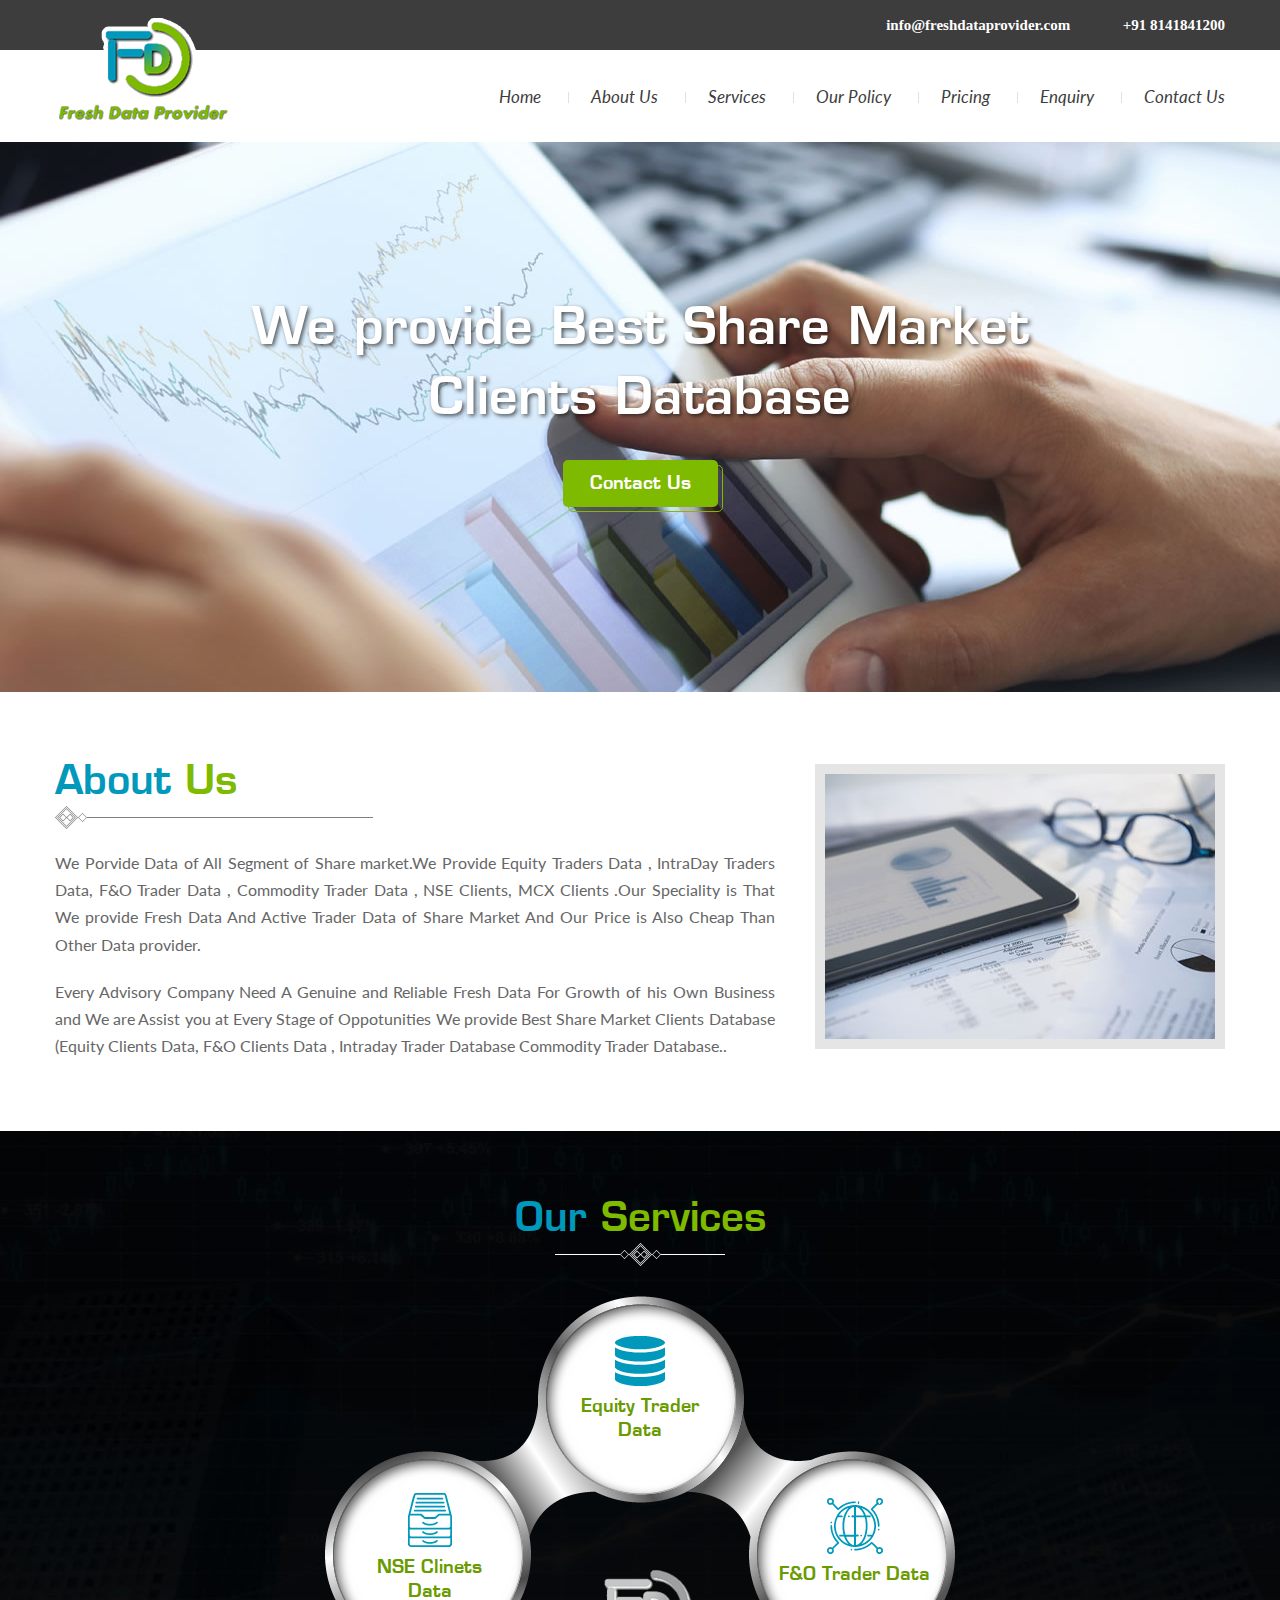
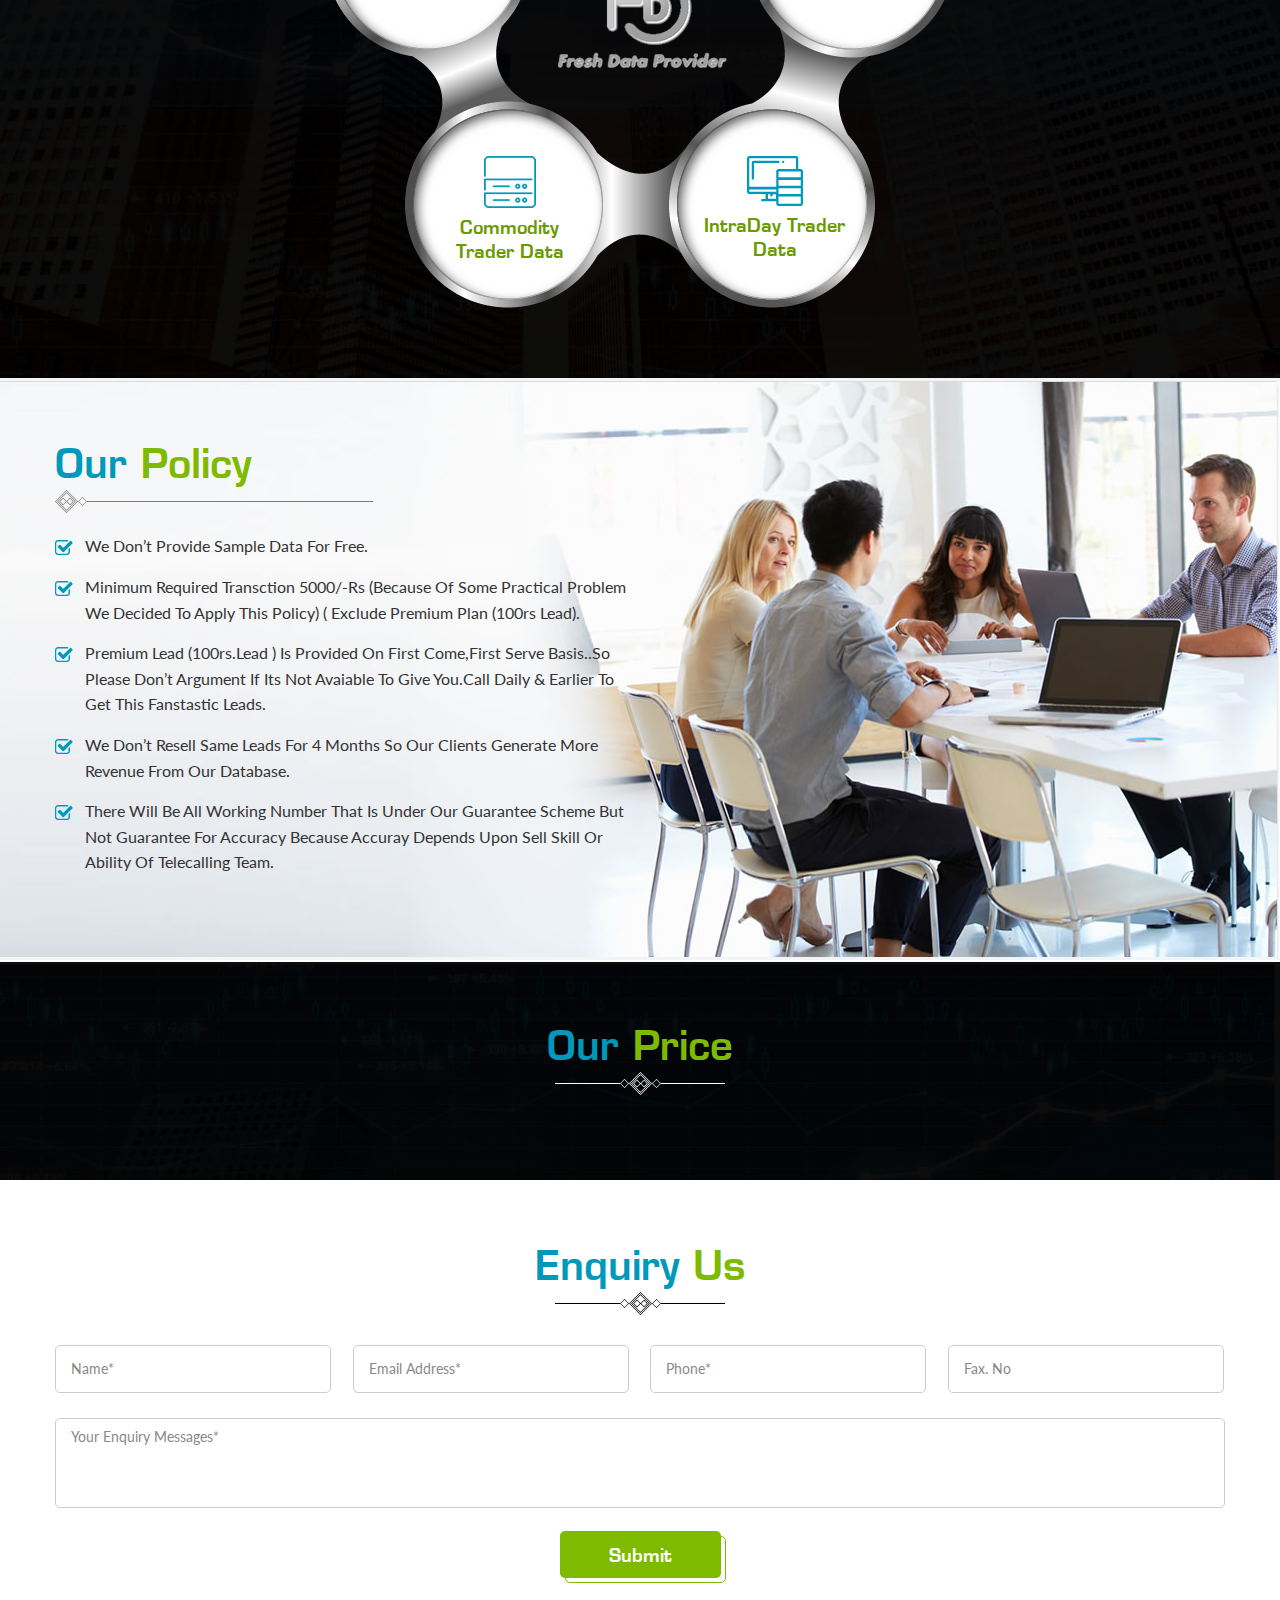
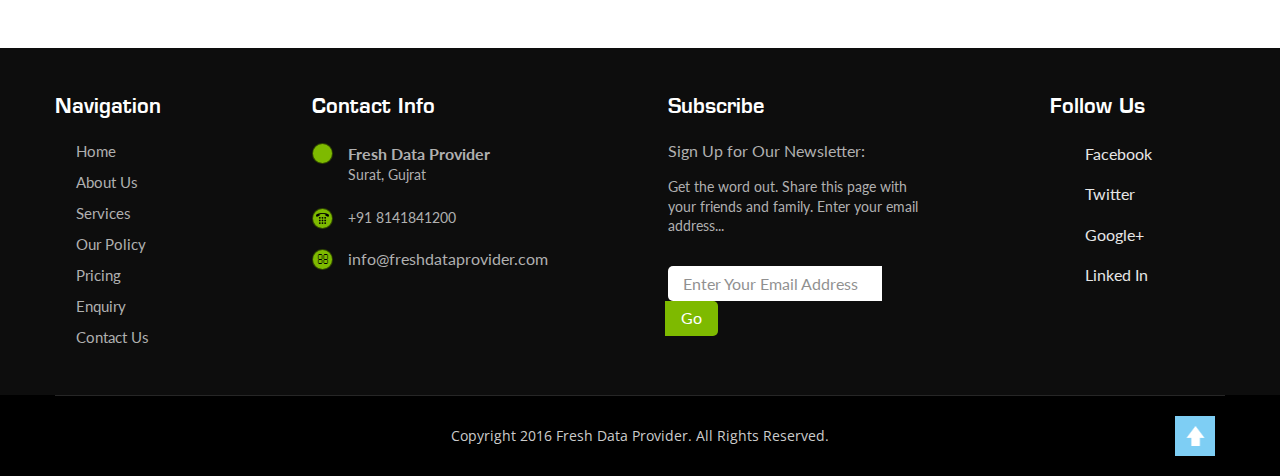
==== index.html @ 856d9e9b "setup" ====
<!DOCTYPE html>
<html dir="ltr" lang="en-US">
<head>
<title>Best stock market/NSE/share market data provider in Surat, Gujarat. India</title>
<meta charset="UTF-8" />
<meta name="description" content="Avail all the valuable information of share market, stock market, commodity trader, national stock exchange for taking better financial decisions in your business in Surat.">
<meta name="HandheldFriendly" content="true">
<meta name="viewport" content="width=device-width, initial-scale=1.0" />
<link rel="canonical" href="http://www.freshdataprovider.com" />
<script type="text/javascript" src="https://ajax.googleapis.com/ajax/libs/jquery/1.10.1/jquery.min.js" ></script>
<link href='https://fonts.googleapis.com/css?family=Lato:400,700' rel='stylesheet' type='text/css' />
<link href="https://fonts.googleapis.com/css?family=Open+Sans" rel="stylesheet">
<link type="text/css" rel="stylesheet" href="css/font-awesome.min.css">

<link type="image/x-icon" rel="shortcut icon" href="images/favicon.ico" />
<link type="text/css" rel="stylesheet" href="css/main.css" />
<link type="text/css" rel="stylesheet" href="css/normalize.css" />
<link type="text/css" rel="stylesheet" href="css/owl-carousel.css" />
<link type="text/css" rel="stylesheet" href="css/scrollToTop.min.css" />
<link type="text/css" rel="stylesheet" href="css/styles.css" />
<link type="text/css" rel="stylesheet" href="css/ie.css" />
<link type="text/css" rel="stylesheet" href="css/responsive.css" />
<script defer type="text/javascript" src="js/contact-enquiry.js"></script>
<script defer type="text/javascript" src="js/newsletter.js"></script>

<!--slider-main-start-->
<link type="text/css" href="jquery.bxslider/jquery.bxslider.css" rel="stylesheet" />
<script type="text/javascript" src="jquery.bxslider/jquery.bxslider.min.js"></script>
<script type="text/javascript" src="js/owl.carousel.min.js"></script>

<script type="text/javascript">
	 jQuery(document).ready(function($){	 
	  var slider= $('.slidermain').bxSlider({auto:false});	  
	  $(".bx-controls-direction a").click(function () {          
            slider.stopAuto();
            slider.startAuto();
		 });
		 
	});		
</script>
<script>
	
</script>
<!--slider-main-start-->
<!-- responsive menu -->
<script type="text/javascript">
	jQuery(document).ready(function($){
		$('.menu').click(function(){
			$('body').toggleClass('show-menu');
		});
		$('.close-button').click(function(){
			$('body').removeClass('show-menu');
		});
		
	});
</script>

<script type="text/javascript">
	 jQuery(document).ready(function($)
	 {
		$('.side-menu a').click(function()
		{
			$('.close-button').click();  
		});
});
</script>
<script>
$(document).ready(function () {
// Cache selectors
var lastId,
    topMenu = $(".header-menu"),
    topMenuHeight = topMenu.outerHeight(),
    // All list items
    menuItems = topMenu.find("a"),
    // Anchors corresponding to menu items
    scrollItems = menuItems.map(function(){
      var item = $($(this).attr("href"));
      if (item.length) { return item; }
    });



// Bind to scroll
$(window).scroll(function(){
   // Get container scroll position
  var fromTop = $(this).scrollTop()+topMenuHeight + 100;
   
   // Get id of current scroll item
   var cur = scrollItems.map(function(){
     if ($(this).offset().top < fromTop)
       return this;
   });
   // Get the id of the current element
   cur = cur[cur.length - 1];
   var id = cur && cur.length ? cur[0].id : "";
   
   if (lastId !== id) {
       lastId = id;
       // Set/remove active class
       menuItems
         .removeClass("active")
         .filter("[href=#"+id+"]").addClass("active");
   }                   
}); 
});
</script>
<script type="text/javascript">
	
		var path = window.location.href;
		jQuery(document).ready(function (e) {
			
			$(document).scroll(function() {
				if ($(window).width() <= 767) {
					var y = $(window).scrollTop();
					
					if (y > $('.header').height()) {					
						$('.header').addClass('stick');
					} else {
						$('.header').removeClass('stick');
					}
				}
			});
			
			$( window ).resize(function() {
				if (screen.width > 767) {
					$('.header').removeClass('stick');
				}
			})
			
		 });
		
</script>
<!-- responsive menu end -->
</head>

<body>
  <!-- responsive menu -->
  <div class="side-menu">
      <div class="close-button">
		<i class="fa fa-times"></i>
      </div>
      <ul>
			  <li><a href="#header">Home</a></li>
		      <li><a href="#about">About Us</a></li>
		      <li><a href="#services">Services</a></li>
		      <li><a href="#policy">Our Policy</a></li>
		      <li><a href="#out-price">Pricing</a></li>
		      <li><a href="#contact">Enquiry</a></li>
		      <li><a href="#footer">Contact Us</a></li>
      </ul>
  </div>
 
  </div>
  <!-- responsive menu end -->
  
<div id="wrapper">
	
  <!--header -->
    <header id="header">
		<div class="header logo " id="main-header-logo">
					<a href="http://www.freshdataprovider.com">
							<img src="images/logo.png" alt="logo"   width="238" height="238" />
					</a> 
					<div class="menu">
						<div class="menu-trigger">
							<div class="line"></div>
							<div class="line"></div>
							<div class="line"></div>
						</div>
					</div>
				</div>
      <div class="header-wrapper">
      <div class="top-header">
	  <div class="container">
	      <div class="right-menu">
		  <ul>
		      <li class="header-mail"><a href="mailto:info@freshdataprovider.com">info@freshdataprovider.com</a></li>
		      <li class="header-phone"><b>+91 8141841200</b></li>
<!--
		      <li class="header-phone new-phone"><b>+91 7878778623</b></li>
-->
		  </ul>
	      </div>
	  </div>
      </div>
      
      <div class="main-header">
	  <div class="container">
	      <div class="left-logo left">
		  <a href="http://www.freshdataprovider.com"><img src="images/logo.png" alt="logo" width="" height=""></a>
	      </div>
	      
	      <div class="nav-menu right">
			
		  <ul class="header-menu">
		      <li><a href="#header">Home</a></li>
		      <li><a href="#about">About Us</a></li>
		      <li><a href="#services">Services</a></li>
		      <li><a href="#policy">Our Policy</a></li>
		      <li><a href="#out-price">Pricing</a></li>
		      <li><a href="#contact">Enquiry</a></li>
		      <li><a href="#footer">Contact Us</a></li>
		  </ul>
	      </div>
	
	      <div class="clearfix"></div>
	      <div class="responsive-menu">
			<div class="menu">
				<div class="menu-trigger">
				<div class="line"></div>
				<div class="line"></div>
				<div class="line"></div>
			</div>
	      </div>
	        
	  </div>
      </div>
      </div>
    </header>
  <!--header -->
  
  <!--slider-->
    <div class="slider-part">
	<ul class="slidermain">
	    <li><div class="slide" style="background:url(images/banner.jpg) no-repeat"> </div></li>
<!--
	    <li><div class="slide" style="background:url(images/banner.jpg) no-repeat"> </div></li>
	    <li><div class="slide" style="background:url(images/banner.jpg) no-repeat"> </div></li>
-->
	</ul>
	<div class="banner-caption">
	    <h1>We provide Best Share Market Clients Database</h1>
	    <div class="get">
		<a href="#contact">Contact Us</a>
	    </div>
	</div>
    </div>
  <!--slider-->
  
  <!--section -->
    <section id="section">
	<div class="about-us" id="about">
	    <div class="container">
	      <div class="about-content left">
		  <div class="sect-title left-title">
		      <h2>About<span> Us</span></h2>
		  </div>
		  
		  <p>We Porvide Data of All Segment of Share market.We Provide Equity Traders Data , IntraDay  Traders Data, F&O Trader Data , Commodity Trader Data , NSE Clients, MCX Clients .Our Speciality is That We provide Fresh Data And Active Trader Data of Share Market And Our Price is Also Cheap Than Other Data provider.</p>
		  
		  <p>Every Advisory Company Need A Genuine and Reliable Fresh Data For Growth of his Own Business and We are Assist you at Every Stage of Oppotunities We provide Best Share Market Clients Database (Equity Clients Data, F&O Clients Data , Intraday Trader Database Commodity Trader Database..</p>
		  
	      </div>
	      <div class="about-img right">
		  <img src="images/about-img.jpg" alt="Reliable stock market data provider in Surat" width="" height="">
	      </div>
	      <div class="clearfix">
	      </div>
	    </div>
	</div>
	<div class="our-services" id="services">
	    <div class="container">
		<div class="sect-title center-title white">
		    <h2>Our<span> Services</span></h2>
		</div>
		<div class="flower-img">
		    <img src="images/service block.png" alt="Best share market database provider in Surat, Gujarat. " width="" height="" class="round">
		    
		    <div class="service-1 service-block">
				<span><img src="images/service-3.png" alt="etd" width="" height="" ></span>
				<h6>Equity Trader Data</h6>
		    </div>
		    
		    <div class="service-2 service-block">
				<span><img src="images/service-2.png" alt="etd" width="" height="" ></span>
				<h6>F&O Trader Data</h6>
		    </div>
		    
		    <div class="service-3 service-block">
				<span><img src="images/service-4.png" alt="etd" width="" height="" ></span>
				<h6>IntraDay Trader Data</h6>
		    </div>
		    
		    <div class="service-4 service-block">
				<span><img src="images/service-1.png" alt="etd" width="" height="" ></span>
				<h6>Commodity Trader Data</h6>
		    </div>
		    
		    <div class="service-5 service-block">
				<span><img src="images/service-5.png" alt="etd" width="" height="" ></span>
				<h6>NSE Clinets Data</h6>
		    </div>
		    
		    
		</div>		
	    </div>
	</div>
	
	
	
	<div class="policy section-gap" id="policy">
		<div class="container">
			 <div class="sect-title left-title">
				<h2>Our<span> Policy</span></h2>
			</div>
			<div class="policy-content">
				<ul>
					<li>We Don’t  Provide Sample Data For Free.</li>
					<li>Minimum Required Transction 5000/-Rs (Because of Some Practical Problem We decided to Apply this Policy) ( Exclude Premium Plan (100rs Lead).</li>
					<li>Premium Lead (100rs.Lead ) is Provided on First Come,First serve Basis..So Please Don’t Argument if its not Avaiable to Give you.Call Daily & earlier to Get this Fanstastic Leads.</li>
					<li>We Don’t Resell Same Leads for 4 months So our Clients Generate More Revenue From Our Database.</li>
					<li>There will be All Working Number that is under Our Guarantee Scheme But not Guarantee For Accuracy Because Accuray Depends upon Sell Skill or Ability of Telecalling Team.</li>
				</ul>
			</div>
		</div>
	</div>
	
	
	
	
	<div class="our-price section-gap" id="out-price">
		<div class="container">
			<div class="sect-title center-title white">
				<h2>Our<span> Price</span></h2>
			</div>
			<div class="price-wrapper">
				<div class="owl-carousel">
					<div class="item">
						<div class="price-table-1">
							<div class="price-rs">
								<p>Rs. 1 <span>/Lead</span></p>
							</div>
							<div class="top-bg"></div>
							<div class="only-device">
								<p>Only Mobile Details will be available</p>
							</div>
							<div class="stock">
								<p>Both For Stock & MCX Segments</p>
							</div>
							<div class="around">
								<p>Aquricy Around 10% - 15%</p>
							</div>
						</div>
					</div>
					
					<div class="item">
						<div class="price-table-1">
							<div class="price-rs">
								<p>Rs. 2 <span>/Lead</span></p>
							</div>	
							<div class="top-bg"></div>
							<div class="only-device">
								<p>Only Mobile Details will be available</p>
							</div>
							<div class="stock">
								<p>Both For Stock & MCX Segments</p>
							</div>
							<div class="around">
								<p>Aquricy Around 20% - 25%</p>
							</div>
						</div>
					</div>
					
					<div class="item">
						<div class="price-table-1">
							<div class="price-rs">
								<p>Rs. 5 <span>/Lead</span></p>
							</div>
							<div class="top-bg"></div>
							<div class="only-device">
								<p>Name , Phone  & Emails will be available</p>
							</div>
							<div class="stock">
								<p>Both For Stock & MCX Segments</p>
							</div>
							<div class="around">
								<p>Aquricy Around 25% - 30%</p>
							</div>
						</div>
					</div>
					
					
					<div class="item">
						<div class="price-table-1">
							<div class="price-rs">
								<p>Rs. 10 <span>/Lead</span></p>
							</div>
							<div class="top-bg"></div>
							<div class="only-device">
								<p>Name , Phone , Emails & City will be available</p>
							</div>
							<div class="stock">
								<p>Both For Stock & MCX Segments</p>
							</div>
							<div class="around big-around">
								<p> Aquricy around 50% - 60%</p>
							</div>
							<div class="stock last-stock">
								<p>Minimum Purchase is of 1000/-ie 100 Leads.</p>
							</div>
						</div>
					</div>
					
					<div class="item">
						<div class="price-table-1">
							<div class="price-rs">
								<p>Rs. 60 <span>/Lead</span></p>
							</div>
							<div class="top-bg"></div>
							<div class="only-device">
								<p>Name , Phone , Emails & City will be available</p>
							</div>
							<div class="stock">
								<p>Both For Stock & MCX Segments</p>
							</div>
							<div class="around">
								<p>Aquricy Around 70% - 80%</p>
							</div>
						</div>
					</div>
					
					
					<div class="item">
						<div class="price-table-1">
							<div class="price-rs">
								<p>Rs.100 <span>/Lead</span></p>
							</div>
							<div class="top-bg"></div>
							<div class="only-device">
								<p>Name , Phone , Emails & City will be available</p>
							</div>
							<div class="stock">
								<p>Both For Stock & MCX Segments</p>
							</div>
							<div class="around">
								<p> Aquricy around 85% - 95%</p>
							</div>
							
						</div>
					</div>
					<div class="clear"></div>
				</div>
				
				
				
					
					
				</div>
			</div>
		</div>
	</div>
	
	
	
	<div class="contact-form section-gap" id="contact">
		<div class="container">
			<div class="sect-title center-title black">
				<h2>Enquiry<span> Us</span></h2>
			</div>
			<div class="form-wrapper">
				<form method="post" id="quick-enquiry-form" name="frmenquiry" class="frmenquiry" >
					<div class="form-top">
						<input type="text" name="name" id="name" placeholder="Name*" />
						<input type="email" name="email" id="email" placeholder="Email Address*" />
						<input type="text" name="phone" id="phone" placeholder="Phone*" />
						<input type="text" name="fax" id="fax" placeholder="Fax. No" />
					</div>
					<div class="form-bottom">
						<textarea name="msg" id="msg" placeholder="Your Enquiry Messages*"></textarea>
					</div>
					<div class="btn">
						<input type="submit" name="sbtn" id="sbtn" value="Submit" class="sbtn" />
					</div>
					<div id="ajaxLoader" style="display:none"><img src="images/loader.gif" alt="loading" /></div>
					<div id="result"></div>		
				</form>
			</div>
		</div>
	</div>
	
    </section>
  <!--section -->
  
  <!--footer -->
    <footer id="footer">
	<div class="top-footer">
	    <div class="container">
		<div class="navigation f-section">
		    <h4>Navigation</h4>
		    <ul>
				<li><a href="#header">Home</a></li>
				<li><a href="#about">About Us</a></li>
				<li><a href="#services">Services</a></li>
				<li><a href="#policy">Our Policy</a></li>
				<li><a href="#out-price">Pricing</a></li>
				<li><a href="#contact">Enquiry</a></li>
				<li><a href="#footer">Contact Us</a></li>
		    </ul>
		</div>
		<div class="contact-info f-section">
		    <div class="container">
			  <h4>Contact Info</h4>
			  <p class="address"></p><h5>Fresh Data Provider</h5><p>Surat, Gujrat </p>
			  <p class="mobile">+91 8141841200 </p>
			  <a href="mailto:info@freshdataprovider.com">info@freshdataprovider.com</a>
		    </div>
		</div>
		<div class="subscribe f-section">
		    <div class="container">
			  <h4>Subscribe</h4>
			  <h5>Sign Up for Our Newsletter:</h5>
			  <p>Get the word out. Share this page with your friends and family. Enter your email address...</p>
			 <form method="post" id="quick-enquiry-form-news" name="frmnews" class="frmnews" >
			    <span class="field">
				<input type="email" name="subscribe" id="subscribe" placeholder="Enter Your Email Address">
				<input type="submit" name="sub-btn" class="sub-btn" value="Go" id="sub-btn"/>
				<div id="ajaxLoader" style="display:none"><img src="images/loader.gif" alt="loading" /></div>
				<div id="result1"></div>			    
			  </form>
		    </div>
		</div>
		<div class="social f-section">
		    <div class="container">
			  <h4>Follow Us</h4>
			  <a href="https://www.facebook.com" target="_blank" class="fb">Facebook</a>
			  <a href="https://twitter.com/FreshdataSeo" target="_blank" class="tw">Twitter</a>
			  <a href="https://plus.google.com/u/0/105468730570302736951" target="_blank" class="gp">Google+</a>
			  <a href="https://in.linkedin.com/in/freshdata-provider" target="_blank" class="ln">Linked In</a>
			  
		    </div>
		</div>
		<div class="clear"></div>
	    </div>
	</div>
	<div class="footer">
	    <div class="container">
		<p>Copyright 2016 <a href="http://www.freshdataprovider.com">Fresh Data Provider</a>. All Rights Reserved.</p>
		<a class="scroll_to_top_a" href="#header">Scroll To Top</a>
	    </div>
	    
	</div>
    </footer>
  <!--footer -->
		
</div>
<script type="text/javascript">
$('.owl-carousel').owlCarousel({
    loop:true,
    margin:30,
    singleItem:true,
    dotsEach:1,
    responsiveClass:true,
    autoplay:true,
    responsive:{
        0:{
            items:1,
            nav:true
        },
        600:{
            items:3,
            nav:false
        },
        1000:{
            items:4,
            nav:true,
            loop:true
        }
    }
});
</script>


<script type="text/javascript" src="js/jquery-scrollToTop.js"></script>
<script type="text/javascript">
  
      /*$('body').scrollToTop({
        skin: 'square'
      });*/
   
			
			$('a[href^="#"]').on('click', function (e) {
					e.preventDefault();
					$(document).off("scroll");
					 
					$('a').each(function () {
						$(this).removeClass('active');
					})
					$(this).addClass('active');
					 var target = this.hash,
					menu = target;
					$target = $(target);
						   
				   $('html, body').stop().animate({
					'scrollTop': $target.offset().top - 100
						}, 600, 'swing', function () {
						
					});
				}); 
			$(document).scroll(function() {
				  var y = $(this).scrollTop();
				  if (y > 800) {
					$('.scroll_to_top_a').fadeIn();
				  } else {
					$('.scroll_to_top_a').fadeOut();
				  }
				});	
				
				
				
					 
</script>  
</body>
 
</html>
---- css/main.css ----
/*
 * HTML5 Boilerplate
 *
 * What follows is the result of much research on cross-browser styling.
 * Credit left inline and big thanks to Nicolas Gallagher, Jonathan Neal,
 * Kroc Camen, and the H5BP dev community and team.
 */

/* ==========================================================================
   Base styles: opinionated defaults
   ========================================================================== */

html,
button,
input,
select,
textarea {
    color: #222;
}

body {
    font-size: 1em;
    line-height: 1.4;
}

/*
 * Remove text-shadow in selection highlight: h5bp.com/i
 * These selection rule sets have to be separate.
 * Customize the background color to match your design.
 */

::-moz-selection {
    background: #b3d4fc;
    text-shadow: none;
}

::selection {
    background: #b3d4fc;
    text-shadow: none;
}

/*
 * A better looking default horizontal rule
 */

hr {
    display: block;
    height: 1px;
    border: 0;
    border-top: 1px solid #ccc;
    margin: 1em 0;
    padding: 0;
}

/*
 * Remove the gap between images, videos, audio and canvas and the bottom of
 * their containers: h5bp.com/i/440
 */

audio,
canvas,
img,
video {
    vertical-align: middle;
}

/*
 * Remove default fieldset styles.
 */

fieldset {
    border: 0;
    margin: 0;
    padding: 0;
}

/*
 * Allow only vertical resizing of textareas.
 */

textarea {
    resize: vertical;
}

/* ==========================================================================
   Browse Happy prompt
   ========================================================================== */

.browsehappy {
    margin: 0.2em 0;
    background: #ccc;
    color: #000;
    padding: 0.2em 0;
}

/* ==========================================================================
   Author's custom styles
   ========================================================================== */

















/* ==========================================================================
   Helper classes
   ========================================================================== */

/*
 * Image replacement
 */

.ir {
    background-color: transparent;
    border: 0;
    overflow: hidden;
    /* IE 6/7 fallback */
    *text-indent: -9999px;
}

.ir:before {
    content: "";
    display: block;
    width: 0;
    height: 150%;
}

/*
 * Hide from both screenreaders and browsers: h5bp.com/u
 */

.hidden {
    display: none !important;
    visibility: hidden;
}

/*
 * Hide only visually, but have it available for screenreaders: h5bp.com/v
 */

.visuallyhidden {
    border: 0;
    clip: rect(0 0 0 0);
    height: 1px;
    margin: -1px;
    overflow: hidden;
    padding: 0;
    position: absolute;
    width: 1px;
}

/*
 * Extends the .visuallyhidden class to allow the element to be focusable
 * when navigated to via the keyboard: h5bp.com/p
 */

.visuallyhidden.focusable:active,
.visuallyhidden.focusable:focus {
    clip: auto;
    height: auto;
    margin: 0;
    overflow: visible;
    position: static;
    width: auto;
}

/*
 * Hide visually and from screenreaders, but maintain layout
 */

.invisible {
    visibility: hidden;
}

/*
 * Clearfix: contain floats
 *
 * For modern browsers
 * 1. The space content is one way to avoid an Opera bug when the
 *    `contenteditable` attribute is included anywhere else in the document.
 *    Otherwise it causes space to appear at the top and bottom of elements
 *    that receive the `clearfix` class.
 * 2. The use of `table` rather than `block` is only necessary if using
 *    `:before` to contain the top-margins of child elements.
 */

.clearfix:before,
.clearfix:after {
    content: " "; /* 1 */
    display: table; /* 2 */
}

.clearfix:after {
    clear: both;
}

/*
 * For IE 6/7 only
 * Include this rule to trigger hasLayout and contain floats.
 */

.clearfix {
    *zoom: 1;
}

/* ==========================================================================
   EXAMPLE Media Queries for Responsive Design.
   These examples override the primary ('mobile first') styles.
   Modify as content requires.
   ========================================================================== */

@media only screen and (min-width: 35em) {
    /* Style adjustments for viewports that meet the condition */
}

@media print,
       (-o-min-device-pixel-ratio: 5/4),
       (-webkit-min-device-pixel-ratio: 1.25),
       (min-resolution: 120dpi) {
    /* Style adjustments for high resolution devices */
}

/* ==========================================================================
   Print styles.
   Inlined to avoid required HTTP connection: h5bp.com/r
   ========================================================================== */

@media print {
    * {
        background: transparent !important;
        color: #000 !important; /* Black prints faster: h5bp.com/s */
        box-shadow: none !important;
        text-shadow: none !important;
    }

    a,
    a:visited {
        text-decoration: underline;
    }

    a[href]:after {
        content: " (" attr(href) ")";
    }

    abbr[title]:after {
        content: " (" attr(title) ")";
    }

    /*
     * Don't show links for images, or javascript/internal links
     */

    .ir a:after,
    a[href^="javascript:"]:after,
    a[href^="#"]:after {
        content: "";
    }

    pre,
    blockquote {
        border: 1px solid #999;
        page-break-inside: avoid;
    }

    thead {
        display: table-header-group; /* h5bp.com/t */
    }

    tr,
    img {
        page-break-inside: avoid;
    }

    img {
        max-width: 100% !important;
    }

    @page {
        margin: 0.5cm;
    }

    p,
    h2,
    h3 {
        orphans: 3;
        widows: 3;
    }

    h2,
    h3 {
        page-break-after: avoid;
    }
}
---- css/owl-carousel.css ----
/* 
 *  Owl Carousel - Animate Plugin
 */
.owl-carousel .animated {
  -webkit-animation-duration: 1000ms;
  animation-duration: 1000ms;
  -webkit-animation-fill-mode: both;
  animation-fill-mode: both;
}
.owl-carousel .owl-animated-in {
  z-index: 0;
}
.owl-carousel .owl-animated-out {
  z-index: 1;
}
.owl-carousel .fadeOut {
  -webkit-animation-name: fadeOut;
  animation-name: fadeOut;
}

@-webkit-keyframes fadeOut {
  0% {
    opacity: 1;
  }

  100% {
    opacity: 0;
  }
}
@keyframes fadeOut {
  0% {
    opacity: 1;
  }

  100% {
    opacity: 0;
  }
}

/* 
 * 	Owl Carousel - Auto Height Plugin
 */
.owl-height {
  -webkit-transition: height 500ms ease-in-out;
  -moz-transition: height 500ms ease-in-out;
  -ms-transition: height 500ms ease-in-out;
  -o-transition: height 500ms ease-in-out;
  transition: height 500ms ease-in-out;
}

/* 
 *  Core Owl Carousel CSS File
 */
.owl-carousel {
  display: none;
  width: 100%;
  -webkit-tap-highlight-color: transparent;
  /* position relative and z-index fix webkit rendering fonts issue */
  position: relative;
  z-index: 1;
}
.owl-carousel .owl-stage {
  position: relative;
  -ms-touch-action: pan-Y;
}
.owl-carousel .owl-stage:after {
  content: ".";
  display: block;
  clear: both;
  visibility: hidden;
  line-height: 0;
  height: 0;
}
.owl-carousel .owl-stage-outer {
  position: relative;
  overflow: hidden;
  /* fix for flashing background */
  -webkit-transform: translate3d(0px, 0px, 0px);
}
.owl-carousel .owl-controls .owl-nav .owl-prev,
.owl-carousel .owl-controls .owl-nav .owl-next,
.owl-carousel .owl-controls .owl-dot {
  cursor: pointer;
  cursor: hand;
  -webkit-user-select: none;
  -khtml-user-select: none;
  -moz-user-select: none;
  -ms-user-select: none;
  user-select: none;
}
.owl-carousel.owl-loaded {
  display: block;
}
.owl-carousel.owl-loading {
  opacity: 0;
  display: block;
}
.owl-carousel.owl-hidden {
  opacity: 0;
}
.owl-carousel .owl-refresh .owl-item {
  display: none;
}
.owl-carousel .owl-item {
  position: relative;
  min-height: 1px;
  float: left;
  -webkit-backface-visibility: hidden;
  -webkit-tap-highlight-color: transparent;
  -webkit-touch-callout: none;
  -webkit-user-select: none;
  -moz-user-select: none;
  -ms-user-select: none;
  user-select: none;
}
.owl-carousel .owl-item img {
  display: block;
  width: 100%;
  -webkit-transform-style: preserve-3d;
}
.owl-carousel.owl-text-select-on .owl-item {
  -webkit-user-select: auto;
  -moz-user-select: auto;
  -ms-user-select: auto;
  user-select: auto;
}
.owl-carousel .owl-grab {
  cursor: move;
  cursor: -webkit-grab;
  cursor: -o-grab;
  cursor: -ms-grab;
  cursor: grab;
}
.owl-carousel.owl-rtl {
  direction: rtl;
}
.owl-carousel.owl-rtl .owl-item {
  float: right;
}

/* No Js */
.no-js .owl-carousel {
  display: block;
}

/* 
 * 	Owl Carousel - Lazy Load Plugin
 */
.owl-carousel .owl-item .owl-lazy {
  opacity: 0;
  -webkit-transition: opacity 400ms ease;
  -moz-transition: opacity 400ms ease;
  -ms-transition: opacity 400ms ease;
  -o-transition: opacity 400ms ease;
  transition: opacity 400ms ease;
}
.owl-carousel .owl-item img {
  transform-style: preserve-3d;
}

/* 
 * 	Owl Carousel - Video Plugin
 */
.owl-carousel .owl-video-wrapper {
  position: relative;
  height: 100%;
  background: #000;
}
.owl-carousel .owl-video-play-icon {
  position: absolute;
  height: 80px;
  width: 80px;
  left: 50%;
  top: 50%;
  margin-left: -40px;
  margin-top: -40px;
  background: url("owl.video.play.png") no-repeat;
  cursor: pointer;
  z-index: 1;
  -webkit-backface-visibility: hidden;
  -webkit-transition: scale 100ms ease;
  -moz-transition: scale 100ms ease;
  -ms-transition: scale 100ms ease;
  -o-transition: scale 100ms ease;
  transition: scale 100ms ease;
}
.owl-carousel .owl-video-play-icon:hover {
  -webkit-transition: scale(1.3, 1.3);
  -moz-transition: scale(1.3, 1.3);
  -ms-transition: scale(1.3, 1.3);
  -o-transition: scale(1.3, 1.3);
  transition: scale(1.3, 1.3);
}
.owl-carousel .owl-video-playing .owl-video-tn,
.owl-carousel .owl-video-playing .owl-video-play-icon {
  display: none;
}
.owl-carousel .owl-video-tn {
  opacity: 0;
  height: 100%;
  background-position: center center;
  background-repeat: no-repeat;
  -webkit-background-size: contain;
  -moz-background-size: contain;
  -o-background-size: contain;
  background-size: contain;
  -webkit-transition: opacity 400ms ease;
  -moz-transition: opacity 400ms ease;
  -ms-transition: opacity 400ms ease;
  -o-transition: opacity 400ms ease;
  transition: opacity 400ms ease;
}
.owl-carousel .owl-video-frame {
  position: relative;
  z-index: 1;
}
---- css/scrollToTop.min.css ----
/**
* jQuery scrollToTop v0.4.2
* https://github.com/amazingSurge/jquery-scrollToTop
*
* Copyright (c) amazingSurge
* Released under the LGPL-3.0 license
*/
html{overflow-y:scroll}.scrollToTop{position:fixed;right:20px;bottom:-100px;overflow:hidden;outline:none;opacity:0}.scrollToTop_show{bottom:20px;opacity:1}.scrollToTop_animating,.scrollToTop_animating *{pointer-events:none!important}@-webkit-keyframes scrollToTop_fade{0%{opacity:0}to{opacity:1}}@keyframes scrollToTop_fade{0%{opacity:0}to{opacity:1}}@-webkit-keyframes scrollToTop_slide{0%{bottom:-100px}to{bottom:20px}}@keyframes scrollToTop_slide{0%{bottom:-100px}to{bottom:20px}}.scrollToTop{width:50px;height:50px;font-family:sans-serif;font-size:12px;color:#000;text-decoration:none;text-indent:100%;text-transform:uppercase;white-space:nowrap;background:no-repeat 50% transparent;outline:none}.scrollToTop_default{display:block;width:auto;height:auto;padding:10px;text-indent:0;background:#eee;border-radius:10px}.scrollToTop_default :hover{background-color:#ddd}.scrollToTop_cycle{background-image:url(../images/cycle.png)}.scrollToTop_cycle:hover{background-image:url(../images/cycle-hover.png)}.scrollToTop_square{background-image:url(../images/square.png)}.scrollToTop_square:hover{background-image:url(../images/square-hover.png)}.scrollToTop_text{background-image:url(../images/text.png)}.scrollToTop_text:hover{background-image:url(../images/text-hover.png)}.scrollToTop_triangle{background-image:url(../images/triangle.png)}.scrollToTop_triangle:hover{background-image:url(../images/triangle-hover.png)}
---- css/styles.css ----
/* CSS Document */
* {
	padding:0;
	margin:0;
	list-style:none;
}
html, body, div, span, applet, object, iframe, h1, h2, h3, h4, h5, h6, p, blockquote, pre, a, abbr, acronym, address, big, cite,
code, del, dfn, em, font, img, ins, kbd, q, s, samp, small, strike, strong, sub, sup, tt, var, dl, dt, dd, ol, ul, li, fieldset,
form, label, legend, table, caption, tbody, tfoot, thead, tr, th, td {
	margin: 0;
	padding: 0;
	border: 0;
	outline: 0;
	font-size: 100%;
}
/* remember to define focus styles! */

:focus {
	outline: 0;
}

* {
  box-sizing: border-box;
}

html {
  -webkit-box-sizing: border-box;
  -moz-box-sizing: border-box;
  box-sizing: border-box;
}

*, *:before, *:after {
  -webkit-box-sizing: inherit;
  -moz-box-sizing: inherit;
  box-sizing: inherit;
}

ol, ul {
	list-style: none;
}

ul:after{
  clear:both;
}

/* tables still need 'cellspacing="0"' in the markup */
table {
	border-collapse: separate;
	border-spacing: 0;
}
caption, th, td {
	text-align: left;
	font-weight: normal;
}
blockquote:before, blockquote:after,
q:before, q:after {
	content: "";
}
blockquote, q {
	quotes: "" "";
}
body {
	font-family: 'Lato',sans-serif;
	background:#F3F4F4;
	font-size:100%;
	color:#000;
	line-height:100%;
	font-style:normal;
	font-weight:normal;
}
input { background:none; border:0 none; outline:none; }
table {
	border:0 none;
	border-collapse:collapse;
	border-spacing:0;
}
td { vertical-align:top; }
img	{ border:0 none; max-width:100%; max-height:100%;height:auto;width:auto;display:block;margin:0 auto;}
a	{ outline:none; cursor:pointer;text-decoration:none;display:block; }
a:hover	{ color:#7eba00;}
.left	{ float:left; }
.right	{ float:right; }
.clear { clear:both; }
.text_right { text-align:right; }
.text_left { text-align:left; }
.text_center { text-align:center; }
.text-justify { text-align:justify; }
.clearfix {
	clear:both;
	/*content:" "; never use this property error in opera*/
	display:block;
	font-size:inherit;
	height:0;
	line-height:0;
}
article, aside, details, figcaption, figure, footer, header, hgroup, nav, section {
	display:block;
}
/*responsive menu*/
.menu {color: #333333; cursor: pointer; float: left; font-family: 'Lato',sans-serif; font-size: 22px; line-height: 31px; display:none;}
.menu .menu-trigger { float: left; margin: 8px 20px 0 25px;}
.menu .line:nth-child(1):after { transition: all 0.6s linear 0.1s;}
.menu .line:after { background: #FFFFFF; content: ""; display: block; height: 3px; width: 0;}
.menu .line { background: #333333; display: block; height: 3px; margin-bottom: 5px; width: 33px;}
.header-sec .menu-wrap .menu:hover .line:after { transform: rotate(360deg); width: 100%;}
.show-menu .side-menu { transition: all 1.4s ease 0s; z-index: 1;}
.side-menu {display:none; background:#333333; height: 100%; overflow: hidden; padding: 69px 50px 0; position: fixed; right: 0; top: 0; transition: all 0.4s ease 0s; width: 225px; z-index: -1;}
.show-menu #wrapper { transform: translateX(-325px);}
#wrapper { background: #FFFFFF; position: relative; transition: all 0.3s ease 0s; z-index: 99999;}
.slider,.bx-wrapper,.bx-wrapper .bx-viewport,.slidermain,.slidermain li,.images-slider{height:100% !important;}
/*responsive menu end */

@font-face {
	font-family: 'ProximaNova Lt';
	src: url('../fonts/ProximaNova-Light.eot');
	src: url('../fonts/ProximaNova-Light.eot?#iefix') format('embedded-opentype'),
		url('../fonts/ProximaNova-Light.woff2') format('woff2'),
		url('../fonts/ProximaNova-Light.woff') format('woff'),
		url('../fonts/ProximaNova-Light.ttf') format('truetype'),
		url('../fonts/ProximaNova-Light.svg#ProximaNova-Light') format('svg');
	font-weight: 300;
	font-style: normal;
}

@font-face {
	font-family: 'Square721 Dm';
	src: url('../fonts/Square721Demi-Normal.eot');
	src: url('../fonts/Square721Demi-Normal.eot?#iefix') format('embedded-opentype'),
		url('../fonts/Square721Demi-Normal.woff') format('woff'),
		url('../fonts/Square721Demi-Normal.ttf') format('truetype'),
		url('../fonts/Square721Demi-Normal.svg#Square721Demi-Normal') format('svg');
	font-weight: normal;
	font-style: normal;
}


/*
font-family: 'Open Sans', sans-serif;
*/

.container{
  max-width:1170px;
  width:100%;
  margin:0 auto;
  position:relative;
}
.section-gap
{
	padding-top:70px;
	padding-bottom:70px;
}

/*---------------------------------- HEADER ---------------------------------------------*/
header {
  position: relative;
  padding-top:142px;
}
.header-wrapper {
  background: #fff;
  left: 0;
  position: fixed;
  right: 0;
  z-index: 2147483647;
  top:0;
}
.top-header {
  background-color: #3d3d3d;
  height: 50px;
  line-height: 50px;
}

.right-menu {
  float: right;
}

.right-menu > ul, .nav-menu ul{
  float: left;
}

.right-menu ul li, .nav-menu ul li{
  float: left;
}

.right-menu ul li, .right-menu ul li a {
  color: #ffffff;
  font-family: ProximaNova Lt;
  font-size: 15px;
  margin-left: 30px;
  position: relative;
  font-weight:bold;
}

.right-menu ul li a:hover{
  color: #7eba00;
}

.header-mail a::before {
  color: #7eba00;
  content: "";
  font-family: fontawesome;
  font-size: 15px;
  margin-right: 5px;
}

.header-mail a::before, .header-phone::before{
  color: #7eba00;
  font-family: fontawesome;
  margin-right: 10px;
}

.header-mail a::before{
  content:"\f0e0";
  font-size: 15px;
}

.header-phone::before{
  content:"\f095";
  font-size: 16px;
}

.main-header {
  padding-bottom: 18px;
}

.left-logo {
  margin-top: -32px;
}

.nav-menu .header-menu li a {
  color: #3d3d3d;
  font-size: 17px;
  font-style: italic;
  line-height: 100%;
  position: relative;
}

.nav-menu  > .header-menu {
  margin-top: 38px;
}

.nav-menu .header-menu li {
  margin-right: 50px;
  position: relative;
}

.nav-menu .header-menu li:last-child {
  margin: 0;
}

.nav-menu .header-menu li::after {
  bottom: 0;
  color: rgba(0, 0, 0, 0.2);
  content: "|";
  font-size: 12px;
  height: 15px;
  margin: auto;
  position: absolute;
  right: -29px;
  top: 0;
}

.nav-menu .header-menu li:last-child::after {
  display: none;
}

.nav-menu .header-menu li a:hover::after, .nav-menu .header-menu li a.active::after{
  background-color: #7eba00;
  bottom: -37px;
  content: "";
  height: 3px;
  left: 0;
  margin: auto;
  position: absolute;
  right: 0;
  width: 100%;
}

/*---------------------------------- /HEADER ---------------------------------------------*/

/*---------------------------------- SLIDER ---------------------------------------------*/

.slider-part {
  position: relative;
}

.slide {
  background-position: center center !important;
  background-size: cover !important;
  height: 550px;
  width: 100%;
}

.banner-caption {
  bottom: 0;
  height: 44%;
  left: 0;
  margin: auto;
  position: absolute;
  right: 0;
  text-align: center;
  top: 0;
  width: 62%;
}
.banner-caption p {
  color: #ffffff;
  font-family: Square721 Dm;
  font-size: 50px;
  line-height: 140%;
  margin-bottom: 24px;
  text-shadow: 2px 2px 4px rgba(0, 0, 0, 0.64);
}
.get > a,.btn {
  background-color: #7eba00;
  border-radius: 5px;
  color: #ffffff;
  display: inline-block;
  font-family: square721 dm;
  font-size: 18px;
  font-weight: normal;
  height: 47px;
  line-height: 48px;
  position: relative;
  width: 155px;
}

.get > a:hover {
  background-color: #0099bb;
}

.get > a:after, .btn:after {
  border: 1px solid #7eba00;
  border-radius: 5px;
  content: "";
  height: 100%;
  left: 5px;
  position: absolute;
  top: 5px;
  width: 100%;
  z-index: 1;
}

.get > a:hover::after {
  border-color: #0099bb;
}

.slider-part .bx-controls-direction {
  bottom: 0;
  left: 0;
  margin: auto;
  max-width: 1200px;
  position: absolute;
  right: 0;
  top: 0;
}

.slider-part .bx-controls-direction .bx-prev, .slider-part .bx-controls-direction .bx-next {
  background-image: url("../images/arrow.png");
  background-repeat: no-repeat;
  font-size: 0;
  height: 81px;
  width: 31px;
  display:none;
}

.slider-part .bx-controls-direction .bx-prev {
  background-position: left top;
  float: left;
}

.slider-part .bx-controls-direction .bx-next {
  background-position: right top;
  float: right;
}

.slider-part .bx-controls-direction .bx-prev:hover{
  background-position: left bottom;
}

.slider-part .bx-controls-direction .bx-next:hover{
  background-position: right bottom;
}
/*---------------------------------- /SLIDER ---------------------------------------------*/

/*---------------------------------- ABOUT US ---------------------------------------------*/

.about-us {
  padding: 72px 0;
}

.sect-title h1 {
  color: #0099bb;
  font-family: square721 dm;
  font-size: 40px;
  font-weight: normal;
  line-height: 100%;
  padding-bottom: 25px;
}

.sect-title h1 span {
  color: #7eba00;
}

.sect-title.center-title h1 {
  text-align: center;
}

.sect-title {
  margin-bottom: 20px;
}

.sect-title.center-title {
  margin-bottom: 30px;
}

.sect-title.left-title {
  background-image: url("../images/left-line.png");
  background-position: left bottom;
  background-repeat: no-repeat;
}

.sect-title.center-title.white{
  background-image: url("../images/center-line-white.png");
  background-position: center bottom;
  background-repeat: no-repeat;
}

.sect-title.center-title.black{
  background-image: url("../images/center-line-black.png");
  background-position: center bottom;
  background-repeat: no-repeat;
}

.about-content {
  width: 61.5%;
}

.about-content p {
  color: #666666;
  font-family: lato;
  font-size: 16px;
  font-weight: normal;
  line-height: 170%;
  margin-bottom: 20px;
  text-align: justify;
}

.about-content p:last-child {
  margin: 0;
}

.about-img.right > img {
  border: 10px solid #e5e5e5;
}

/*---------------------------------- /ABOUT US ---------------------------------------------*/

/*---------------------------------- OUR SERVICES ---------------------------------------------*/

.our-services {
  background-image: url("../images/service-bg.jpg");
  background-position: center center;
  background-repeat: no-repeat;
  background-size: cover;
  padding: 70px 0;
}

.flower-img {
  margin: 0 auto;
  position: relative;
  width: 54%;
}

.service-block h6 {
  color: #699b00;
  font-family: square721 dm;
  font-size: 18px;
  font-weight: normal;
  line-height: 130%;
  margin-top:10px;
}

.service-block {
  text-align: center;
  width: 153px;
}
.service-1 {
  left: 0;
  margin: auto;
  position: absolute;
  right: 0;
  top: 40px;
}
.service-2 
{
  left: 430px;
  margin: auto;
  position: absolute;
  right: 0;
  top: 202px;
}
.service-3 
{
  left: 270px;
  margin: auto;
  position: absolute;
  right: 0;
  top: 460px;
}
.service-4 {
  left: -260px;
  margin: auto;
  position: absolute;
  right: 0;
  top: 460px;
}
.service-5 {
  left: -420px;
  margin: auto;
  position: absolute;
  right: 0;
  top: 197px;
}
/*---------------------------------- /OUR SERVICES ---------------------------------------------*/

/*---------------------------------- POLICY ---------------------------------------------*/

.policy 
{
  background: url("../images/ploicy-bg.jpg") no-repeat scroll right center #f3f4f6;
}
.policy-content 
{
  width: 50%;
}
.policy-content li 
{
  color: #333;
  font-family: 'Lato',sans-serif;
  font-size: 16px;
  line-height: 160%;
  padding-left: 30px;
  position: relative;
  text-transform: capitalize;
  margin-bottom: 15px;
}
.policy-content li:before 
{
  background: url("../images/policy-bullet.png") no-repeat 0 0;
  content: "";
  height: 20px;
  left: 0;
  position: absolute;
  top: 7px;
  width: 20px;
}

/*---------------------------------- OUR PRICE  --------------------------------------------*/
.our-price 
{
  background: url("../images/price-bg.jpg") no-repeat 0 2px;
  background-size: cover;
}
.top-bg 
{
  background:#333333;
  padding: 40px 0;
  border-radius: 5px 5px 0 0;
}
.price-rs {
  background: #333;
  border: 2px solid #fff;
  border-radius: 50%;
  height: 104px;
  margin: 0 auto;
  position: relative;
  top: 52px;
  width: 104px;
}
.price-rs > p 
{
  color: #fff;
  font-family: square721 dm,sans-serif;
  font-size: 24px;
  line-height: 100%;
  padding-left: 0;
  padding-top: 26px;
  text-align: center;
}
.price-rs span 
{
  font-size: 14px;
}
.only-device,.stock,.around 
{
  background: #FFFFFF;
  padding: 15px 0;
  text-align: center;
}
.stock
{
	background:#F4F4F4;
}
.only-device > p,.stock > p,.around > p 
{
  color: #7f7f7f;
  font-family: proximanova lt,sans-serif;
  font-size: 16px;
  font-weight: bold;
  line-height: 130%;
}
.price-table-1 {
  float: left;
  margin-right: 2%;
  position: relative;
  width: 100%;
}

.price-rs 
{
  background: none repeat scroll 0 0 #333;
  border: 2px solid #fff;
  border-radius: 50%;
  height: 104px;
  margin: 0 auto;
  position: absolute;
  top: -52px;
  width: 104px;
  left: 0;
  right: 0;
}
.price-wrapper 
{
  margin-top: 35px;
}
.price-table-1:hover >.top-bg,.price-table-1:hover > .price-rs  
{
	background:#7EBA00;
}
.around 
{
  border-radius: 0 0 5px 5px;
}

/*---------------------------------- Contact --------------------------------------------*/
.form-top > input:last-child 
{
  margin-right: 0;
}
.form-top > input {
  border: 1px solid #ccc;
  border-radius: 5px;
  font-family: Lato,sans-serif;
  height: 48px;
  margin-right: 1.5%;
  padding-left: 15px;
  width: 23.6%;
  font-size: 14px;
}
.form-top 
{
  margin-bottom: 25px;
}
.form-bottom textarea {
  border: 1px solid #ccc;
  border-radius: 5px;
  font-family: Lato,sans-serif;
  font-size: 14px;
  font-weight: normal;
  padding: 10px 0 0 15px;
  resize: none;
  width: 100%;
  height: 90px;
}
.form-bottom {
  margin-bottom: 21px;
}
.btn {
  display: block;
  margin: 0 auto;
  position: relative;
  width: 161px;
  z-index:1;
}
.btn > input {
  color: #fff;
  cursor: pointer;
  display: block;
  font-family: Square721 Dm,sans-serif;
  font-size: 18px;
  line-height: 290%;
  position: relative;
  text-align: center;
  width: 100%;
  z-index: 2;
}
.btn:hover 
{
  background: #0099BB;
}
.btn:hover:after 
{
  border: 1px solid #0099BB;
}

/*---------------------------------- FOOTER ---------------------------------------------*/

.top-footer {
  background-color: #0d0d0d;
  padding: 50px 0;
}

.navigation{
  width: 22%;
}

.contact-info {
  width: 20%;
}

.f-section {
  float: left;
}

.f-section h4 {
  color: #ffffff;
  font-family: square721 dm;
  font-size: 20px;
  font-weight: normal;
  line-height: 100%;
  margin-bottom: 25px;
}

.navigation ul li {
  margin-bottom: 15px;
}

.navigation.f-section li:last-child {
  margin: 0;
}

.navigation.f-section a {
  color: #b0b0b0;
  display: inline-block;
  font-family: lato;
  font-size: 15px;
  font-weight: normal;
  position: relative;
}

.navigation.f-section a:hover, .navigation.f-section li.active a, .contact-info a:hover{
  color: #7eba00;
}

.navigation.f-section a::before {
  color: #b0b0b0;
  content: "";
  font-family: fontawesome;
  font-size: 14px;
  margin-right: 10px;
  vertical-align: bottom;
}

.contact-info p, .contact-info a {
  color: #b0b0b0;
  font-family: lato;
  padding-left: 36px;
  position: relative;
}

.contact-info p {
  font-size: 14px;
  line-height: 140%;
  margin-bottom: 23px;
}

.address::before, .mobile::before, .contact-info a::before {
  background-color: #7eba00;
  border: 1px solid rgba(0, 0, 0, 0.6);
  border-radius: 50%;
  color: #000000;
  display: block;
  font-family: fontawesome;
  height: 21px;
  left: 0;
  line-height: 21px;
  position: absolute;
  text-align: center;
  width: 21px;
}

.address::before {
  content: "\f041";  
  font-size: 14px;
}

.mobile::before {
  background-image: url("../images/phone.png");
  background-position: center center;
  background-repeat: no-repeat;
  content: "";
}

.contact-info a::before {
  content: "";
  font-size: 12px;
  top: -2px;
}
.subscribe {
  margin-left: 122px;
  margin-right: 112px;
  width: 22.8%;
}
.subscribe h5, .subscribe p {
  color: #b0b0b0;
  font-family: lato;
  font-weight: normal;
}

.subscribe p {
  font-size: 14px;
  line-height: 140%;
  margin-bottom: 30px;
}

.subscribe h5 {
  margin-bottom: 18px;
}

.field {
  position: relative;
}


.field input[type="email"] 
{
  background-color: #ffffff;
  border-radius: 5px 0 0 5px;
  color: #333333;
  font-family: lato;
  height: 35px;
  padding: 0 15px;
  width: 80%;
}


.social 
{
  float: right;
  width: 15%;
}

#sub-btn 
{
  background: #7eba00;
  border-radius: 0 5px 5px 0;
  color: #fff;
  font-size: 16px;
  height: 35px;
  line-height: 187.5%;
  margin-left: -3px;
  width: 53px;
}



#sub-btn:hover
{
	background-color: #0099BA;
	cursor:pointer;
}
.social a 
{
  color: #e6e6e6;
  font-family: lato;
  line-height: 140%;
  margin-bottom: 18px;
  padding-left: 35px;
  position: relative;
  display:inline-block;
}

.social a:hover 
{
  color: #7eba00;
}

.fb::before, .tw::before, .gp::before, .ln::before {
  font-family: fontawesome;
  font-size: 26px;
  left: 0;
  position: absolute;
}

.fb::before {
  content: "";
}

.tw::before {
  content: "";
}

.gp::before {
  content: "";
}

.ln::before {
  content: "";
}

a.ln {
  margin-bottom: 0;
}

.footer {
  background-color: #000000;
  text-align: center;
  position:relative;
}

.footer .container {
  border-top: 1px solid rgba(255, 255, 255, 0.15);
}

.footer p, .footer a {
  color: #cccccc;
  display: inline-block;
  font-family: open sans;
  font-size: 14px;
  line-height: 80px;
}

.footer a:hover{
  color: #7eba00;
}

/*---------------------------------- /FOOTER ---------------------------------------------*/
.error_img > p {
  color: #7EBA00;
  font-family: Helvetica;
  font-size: 24em;
  font-weight: bold;
  line-height: 100%;
  text-shadow: 0 1px 0 #ccc, 0 2px 0 #c9c9c9, 0 0 0 #cc0000, 0 4px 0 #000, 0 5px 0 #aaa, 0 6px 1px rgba(0, 0, 0, 0.1), 0 0 5px rgba(0, 0, 0, 0.1), 0 1px 3px rgba(0, 0, 0, 0.3), 0 3px 5px rgba(0, 0, 0, 0.2), 0 5px 10px rgba(0, 0, 0, 0.25), 0 10px 10px rgba(0, 0, 0, 0.2), 0 20px 20px rgba(0, 0, 0, 0.3);
}
.error {
  text-align: center;
}
.error_text h3 {
  color: #0099BB!important;
 font-family: Square721 Dm,sans-serif;
  font-size: 27px;
  line-height: 150%;
  margin-bottom: 10px;
  text-shadow: 0 0 2px #000;
}
.p_text1 {
  font-size: 18px;
  font-family: Square721 Dm;
  line-height: 150%;
  margin-bottom: 30px;
}
.p_text1 > a {
  display: inline-block;
}
.p_text1 > a {
  display: inline-block;
  color: #0099BB;
}
.p_text1 > a:hover
{
	 color: #7EBA00;
}
.header.logo
{
	display: none;
}
.address > span {
  display: block;
  font-weight: bold;
  font-size: 16px;
}
.owl-carousel .owl-stage-outer {
  padding-top: 52px;
  position: relative;
}
.owl-carousel .owl-item {
  -moz-user-select: none;
  float: left;
  min-height: 0 !important;
  position: relative;
}
.last-stock {
  border-radius: 0 0 5px 5px;
}
.big-around {
  border-radius: 0;
}
.our-price.section-gap {
  padding-bottom: 50px;
}
.contact-form {
  background: #fff;
}
.scrollToTop {
  z-index: 99999;
}
.owl-carousel .item 
{
  float: left;
  margin-right: 1.5%;
}
.bx-wrapper .bx-pager {
  background: url("../images/pager-bg.png") no-repeat center center;
  height: 62px;
  margin: 0 auto !important;
  position: relative !important;
  text-align: center;
  top: -48px !important;
  width: 200px;
  display:none !important;
}
.bx-wrapper .bx-pager.bx-default-pager a {
  background:#222222 !important;
  margin: 23px 13px 0 0 !important;
  
}
.bx-wrapper .bx-pager.bx-default-pager a.bx-pager-link.active {
  background:#fff !important;
}
.frmenquiry {
  position: relative;
}
#ajaxLoader {
  bottom: 11px;
  position: absolute;
  right: 40%;
  width: 25px;
}
.price-wrapper .owl-prev {
  background: url("../images/arrow.png") no-repeat scroll 0 0 rgba(0, 0, 0, 0);
  color: #fff;
  display: block;
  font-size: 0;
  height: 82px;
  left: -50px;
  line-height: 100%;
  position: absolute;
  top: 45%;
  width: 32px;
}
.price-wrapper .owl-prev:hover {
  background-position: 0 -83px;
  cursor: pointer;
}
.price-wrapper .owl-next {
  background: url("../images/arrow.png") no-repeat scroll -32px 0 rgba(0, 0, 0, 0);
  color: #fff;
  display: block;
  font-size: 0;
  height: 82px;
  right: -50px;
  line-height: 100%;
  position: absolute;
  top: 45%;
  width: 32px;
}
.price-wrapper .owl-next:hover {
  background-position: -32px -83px;
  cursor: pointer;
}
.scrollToTop_animating, .scrollToTop_animating * {
  pointer-events: inherit !important;
}
.footer a.scroll_to_top_a {
  background: url("../images/square.png") no-repeat  0 0 ;
  font-size: 0;
  height: 50px;
  position: absolute;
  right: 0;
  top: 20px;
  width: 50px;
}
.footer a.scroll_to_top_a:hover {
  background: url("../images/square-hover.png") no-repeat  0 0 ;
}


/************* 15-11-2016 CUSTOMM CSS **************/
.banner-caption h1 {
  color: #ffffff;
  font-family: Square721 Dm;
  font-size: 50px;
  font-weight: normal;
  line-height: 140%;
  margin-bottom: 24px;
  text-shadow: 2px 2px 4px rgba(0, 0, 0, 0.64);
}

.sect-title h2 {
  color: #0099bb;
  font-family: square721 dm;
  font-size: 40px;
  font-weight: normal;
  line-height: 100%;
  padding-bottom: 25px;
}

.sect-title h2 span {
  color: #7eba00;
}

.sect-title.center-title h2 {
  text-align: center;
}

.contact-info h5 {
  color: #b0b0b0;
  display: block;
  font-size: 16px;
  font-weight: bold;
  line-height: 140%;
  padding-left: 36px;
}
---- css/ie.css ----
.slider-bg {
	POSITION: relative; BEHAVIOR: url(js/PIE.htc)
}
.border-img {
	POSITION: relative; BEHAVIOR: url(js/PIE.htc)
}
.button {
	POSITION: relative; behavior: url(PIE.htc)
}
---- css/responsive.css ----
@media only screen and (max-width:1169px)
{
	.container
	{
		width:96%;
	}
	.nav-menu.right li 
	{
		margin-right: 28px;
	}
	.nav-menu.right li:after 
	{
		right: -17px;
	}
	.about-content 
	{
		width: 47%;
	}
	.flower-img 
	{
		max-width: 535px;
		width:100%;
	}
	.service-1 
	{
		top: 34px;
	}
	.service-2 
	{
		left: 368px;
		top: 166px;
	}
	.service-3 
	{
		left: 230px;
		top: 380px;
	}
	.service-4 
	{
		left: -217px;
		top: 380px;
	}
	.service-5 
	{
		left: -360px;
		top: 167px;
	}
	.policy 
	{
		position: relative;
		background-size:cover;
	}
	.policy:before 
	{
		background:rgba(243, 244, 246, 0.698);
		content: "";
		height: 100%;
		position: absolute;
		width: 100%;
		top:0;
	}
	.form-top > input 
	{
		margin-right: 1.4%;
	}
	.subscribe 
	{
		margin-left: 20px;
		margin-right:0;
		width: 29.8%;
	}
	.contact-info 
	{
		width: 30%;
	}
	.only-device > p, 
	.stock > p, 
	.around > p 
	{
		font-size: 14px;
	}
	.price-rs 
	{
		height: 90px;
		top: -45px;
		width: 90px;
	}
	.price-rs > p 
	{
		font-size: 20px;
	}
	.top-bg 
	{
		padding: 33px 0;
	}
	.about-img 
	{
		width: 50%;
	}
	.banner-caption 
	{
		width: 92%;
	}
	.nav-menu .header-menu li a 
	{
		font-size: 14px;
	}
	.navigation 
	{
		width: 18%;
	}
	.field input[type="email"] 
	{
		width: 74%;
	}
	.sect-title.left-title 
	{
		position: relative;
	}
}
@media only screen and (max-width:767px)
{
	.nav-menu 
	{
		display: none;
	}
	.responsive-menu 
	{
		background:#7eba00;
		margin-top: 20px;
		padding: 20px 0;
		position: relative;
	}
	.menu {
  color: #333333;
  cursor: pointer;
  display: block;
  font-family: 'Lato',sans-serif;
  font-size: 22px;
  line-height: 31px;
  position: absolute;
  right: 10px;
  top:12px;
}
	.side-menu {
	  background: #333333;
	  display: block;
	  height: 100%;
	  left: 0;
	  overflow: hidden;
	  padding: 0;
	  position: fixed;
	  top: 0;
	  transition: all 0.1s ease 0s !important;
	  width: 225px;
	  z-index: -1;
	}
	.show-menu #wrapper 
	{
		transform: translateX(225px);
	}
	.side-menu ul li a 
	{
		background:#0099bb;
		border-bottom: 1px dotted #fff;
		color: #fff;
		display: block;
		padding: 12px;
		position: relative;
		z-index:9999;
		text-align:center;
	}
	.side-menu ul li a:before 
	{
	  background: #000;
	  bottom: 0;
	  content: "";
	  height: 100%;
	  left: 0;
	  margin: auto;
	  position: absolute;
	  right: 0;
	  top: 0;
	  transform: scale(0);
	  width: 100%;
	  z-index: 1;
	}
	.side-menu ul li a:hover:before 
	{
	  transform: scale(1);
	  transition: all 0.5s ease 0s;
	  z-index: -1;
	}
	.close-button i 
	{
	  color: #0099bb;
	  font-size: 44px;
	  font-weight: normal;
	  text-align: right;
	}
	.close-button 
	{
	  text-align: right;
	  margin-right: 10px;
	  margin-bottom: 10px;
	}
	.close-button i:hover 
	{
	  color: #7EBA00;
	  cursor:pointer;
	}
	.menu .menu-trigger {
  float: none;
  margin: 0;
}
body.show-menu {
  overflow: hidden;
}
.banner-caption p {
  font-size: 25px;
  
}
.about-content {
  width: 100%;
  float: none;
  margin-bottom: 20px;
}
.about-content p {
  font-size: 14px;
  line-height: 140%;
  
}
.about-img {
  width: 100%;
  float: none;
}
.round {
  display: none;
}
.service-block {
  position: relative;
}
.service-2 {
  left: 0;
  top: 60px;
}
.service-3 {
  left: 0;
  top: 90px;
}
.service-4 {
  left: 0;
  top: 120px;
  
}
.service-5 {
  left: 0;
  top: 150px;
}
.our-services {
  
  padding: 70px 0 200px;
}
.policy:before {
  display: none;
}
.policy-content {
  width: 100%;
}
.policy {
  background: none repeat scroll 0 0 rgba(0, 0, 0, 0);
}
.price-table-1 {
  float: none;
  margin-right: 0;
  
  width: 100%;
 
}
.price-table-1:nth-child(4) {
  margin-right: 0;
  margin-bottom: 0;
}
.form-top > input {
  width: 100%;
  margin-bottom: 10px;
}
.form-top {
  margin-bottom: 0;
}
.f-section {
  float: none;
  margin-bottom: 20px;
}
.navigation {
  
  width: 100%;
}
.contact-info {
  width: 100%;
}
.subscribe {
  margin-left: 0;
  width:100%
}
.social {
  float: none;
  width: 100%;
}
.footer p, .footer a {
  line-height: 20px;
}
.footer {

  padding: 15px 0;
  
}
.footer .container {
  border-top: 1px solid rgba(255, 255, 255, 0.15);
}
.service-block {
  
  width: 100%;
}
.right-menu ul li, .right-menu ul li a 
{
  font-family: ProximaNova Lt;
  font-size: 13px;
  line-height: 23px;
  margin-left: 0;
  position: relative;
  font-weight:bold;
}
.left-logo {
  margin-top: 0;
  text-align: center;
  width: 100%;
}
.slide {
  height: 200px;
  
}
.banner-caption {
  
  height: auto;
  
  width: 100%;
}
.header-mail a:before, .header-phone:before {
  margin-right: 5px;
}
.header-mail {
  margin-right: 14px;
}
header {
  padding-top: 50px;
  
}
.error_img > p {
 
  font-size: 11em;

}
.error_text h3 {
  font-size: 23px;
  
}
.error {
  margin-top: 30px;
}
.header-wrapper {
  position: relative;
  
}
header {
  padding-top: 0;
}
#main-header-logo > a {
  width: 26%;
}
.header.logo.stick 
{
  background: #fff;
  display: block;
  left: 0;
  position: fixed;
  right: 0;
  z-index: 2147483647;
  padding: 5px 5px 10px 5px ;
}
.header.logo.stick .menu {
  top: 22px;
}
.btn-sub {
  top: -8px;
}
.footer .container {
  border-top:0;
}
body.scrollToTop_animating, body.scrollToTop_animating * {
  pointer-events: auto !important;
}
.social a {
  display: block;
}
.owl-controls {
  display: none;
}
.header-phone.new-phone {
  float: right;
}
.footer p, .footer a {
  font-size: 11px;
  
}
}
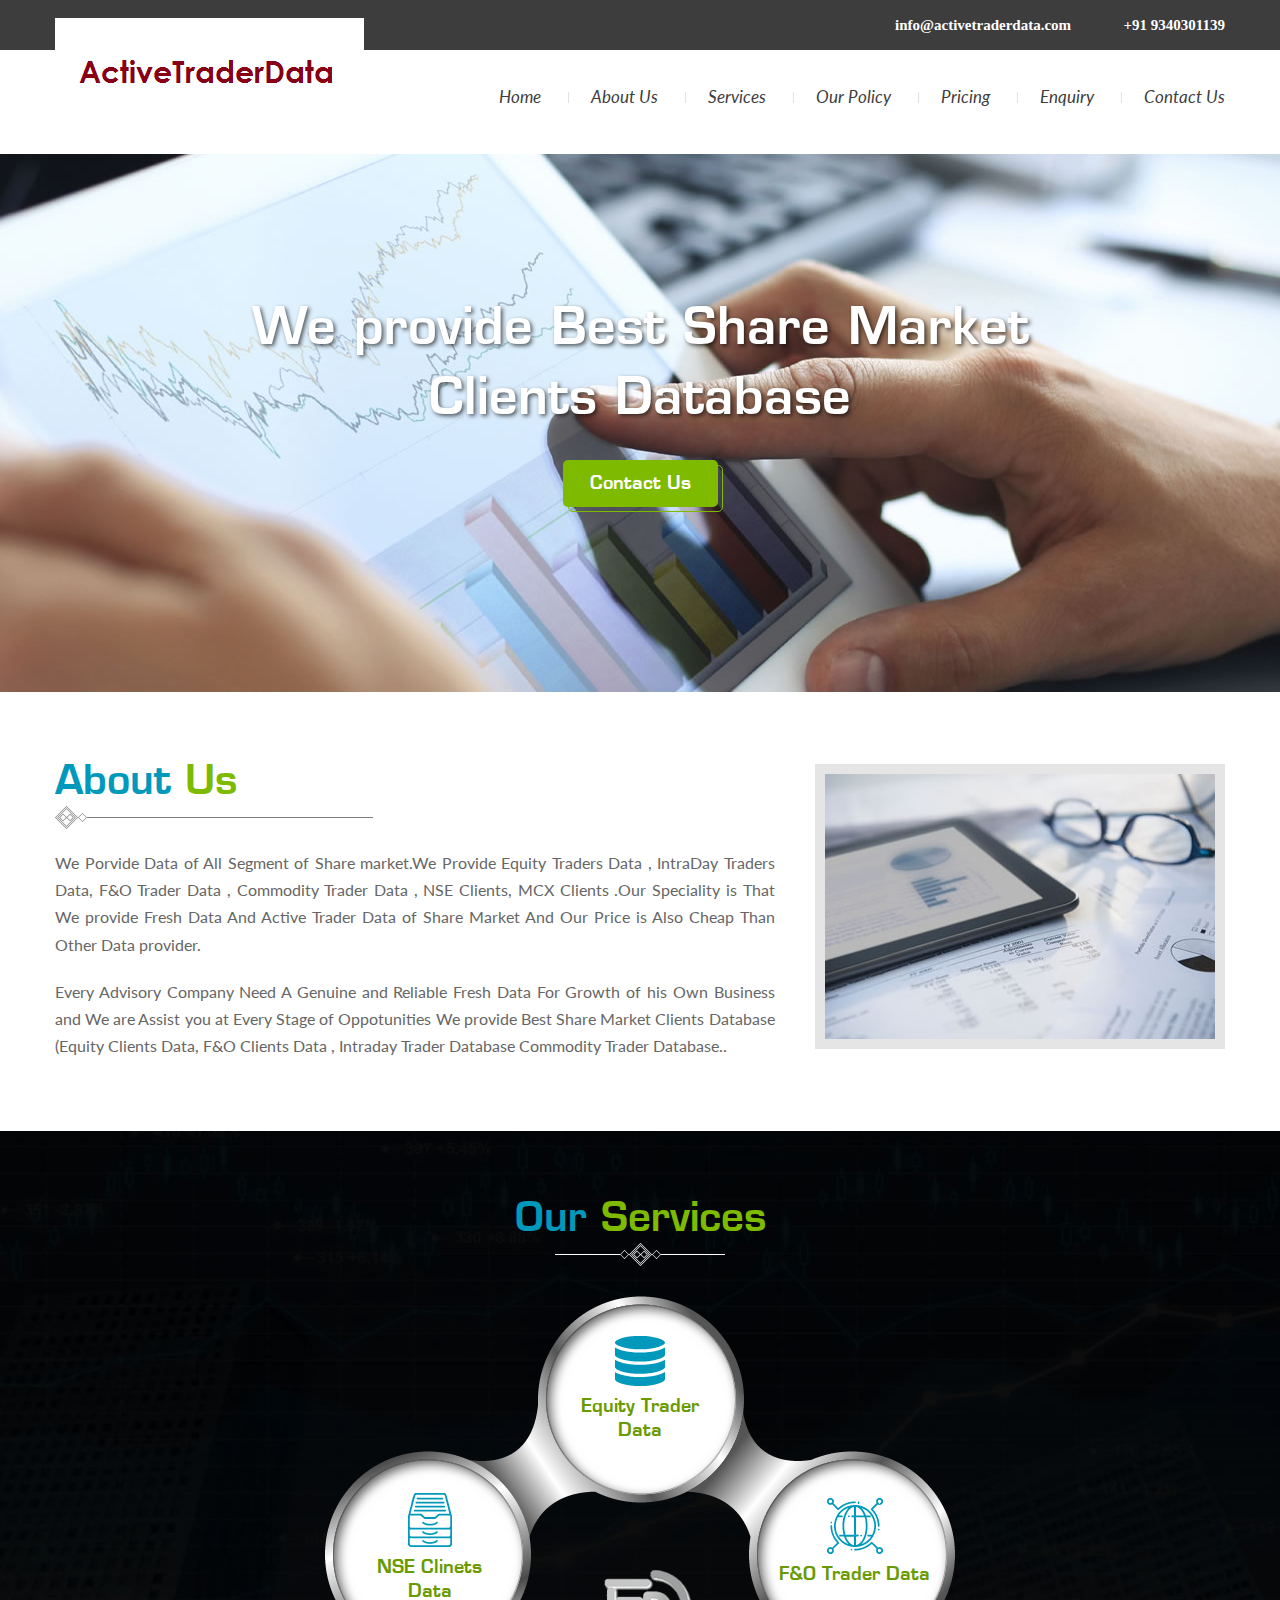
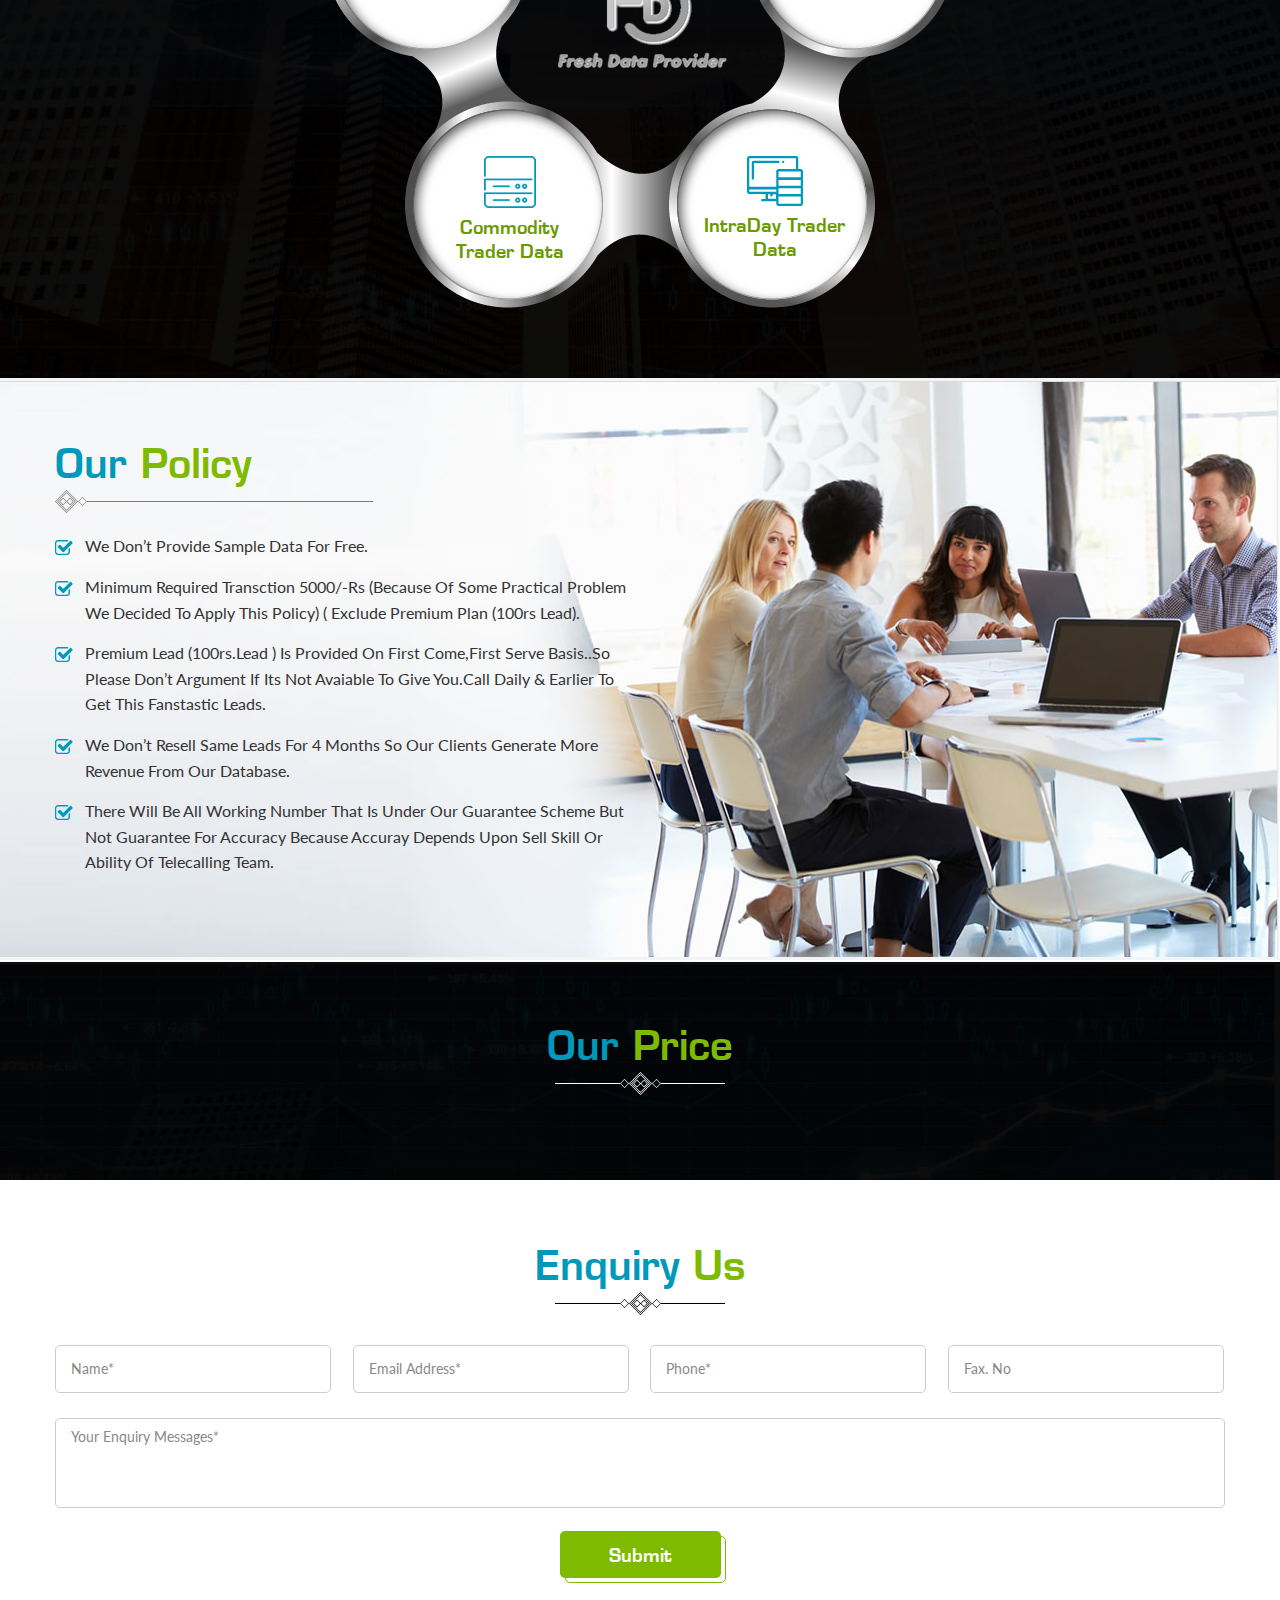
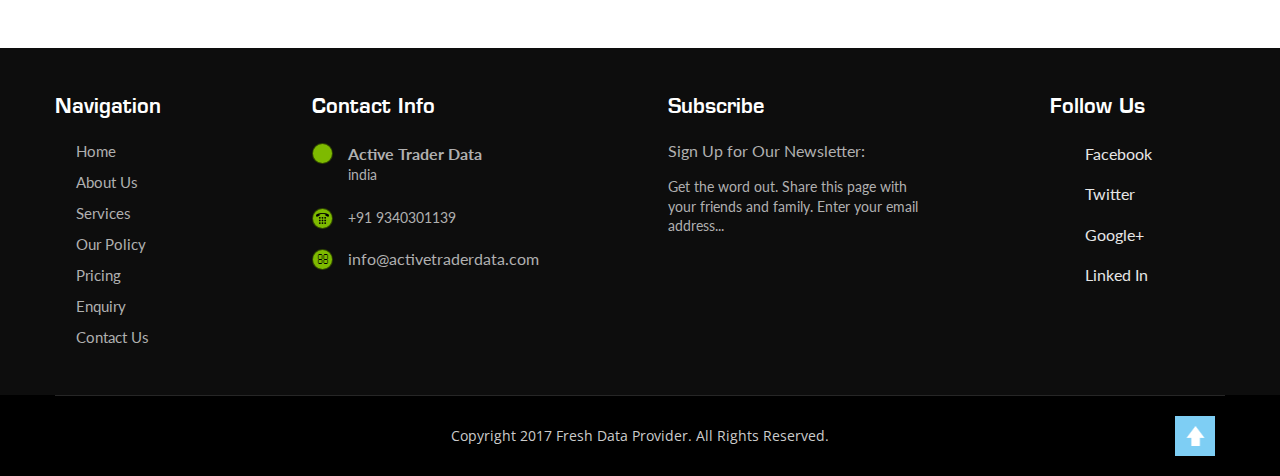
==== commit 76b98943: "changes" ====
--- a/index.html
+++ b/index.html
@@ -1,12 +1,12 @@
 <!DOCTYPE html>
 <html dir="ltr" lang="en-US">
 <head>
-<title>Best stock market/NSE/share market data provider in Surat, Gujarat. India</title>
+<title>Best stock market/NSE/share market data provider in India</title>
 <meta charset="UTF-8" />
-<meta name="description" content="Avail all the valuable information of share market, stock market, commodity trader, national stock exchange for taking better financial decisions in your business in Surat.">
+<meta name="description" content="Avail all the valuable information of share market, stock market, commodity trader, national stock exchange for taking better financial decisions in your business in india.">
 <meta name="HandheldFriendly" content="true">
 <meta name="viewport" content="width=device-width, initial-scale=1.0" />
-<link rel="canonical" href="http://www.freshdataprovider.com" />
+ 
 <script type="text/javascript" src="https://ajax.googleapis.com/ajax/libs/jquery/1.10.1/jquery.min.js" ></script>
 <link href='https://fonts.googleapis.com/css?family=Lato:400,700' rel='stylesheet' type='text/css' />
 <link href="https://fonts.googleapis.com/css?family=Open+Sans" rel="stylesheet">
@@ -158,7 +158,7 @@
   <!--header -->
     <header id="header">
 		<div class="header logo " id="main-header-logo">
-					<a href="http://www.freshdataprovider.com">
+					<a href="http://www.activetraderdata.com">
 							<img src="images/logo.png" alt="logo"   width="238" height="238" />
 					</a> 
 					<div class="menu">
@@ -174,10 +174,9 @@
 	  <div class="container">
 	      <div class="right-menu">
 		  <ul>
-		      <li class="header-mail"><a href="mailto:info@freshdataprovider.com">info@freshdataprovider.com</a></li>
-		      <li class="header-phone"><b>+91 8141841200</b></li>
-<!--
-		      <li class="header-phone new-phone"><b>+91 7878778623</b></li>
+		      <li class="header-mail"><a href="mailto:info@activetraderdata.com">info@activetraderdata.com</a></li>
+		      <li class="header-phone"><b>+91 9340301139</b></li>
+<!-- 
 -->
 		  </ul>
 	      </div>
@@ -187,7 +186,7 @@
       <div class="main-header">
 	  <div class="container">
 	      <div class="left-logo left">
-		  <a href="http://www.freshdataprovider.com"><img src="images/logo.png" alt="logo" width="" height=""></a>
+		  <a href="http://www.activetraderdata.com"><img src="images/logo.png" alt="logo" width="" height=""></a>
 	      </div>
 	      
 	      <div class="nav-menu right">
@@ -252,7 +251,7 @@
 		  
 	      </div>
 	      <div class="about-img right">
-		  <img src="images/about-img.jpg" alt="Reliable stock market data provider in Surat" width="" height="">
+		  <img src="images/about-img.jpg" alt="Reliable stock market data provider in india" width="" height="">
 	      </div>
 	      <div class="clearfix">
 	      </div>
@@ -264,7 +263,7 @@
 		    <h2>Our<span> Services</span></h2>
 		</div>
 		<div class="flower-img">
-		    <img src="images/service block.png" alt="Best share market database provider in Surat, Gujarat. " width="" height="" class="round">
+		    <img src="images/service block.png" alt="Best share market database provider in india. " width="" height="" class="round">
 		    
 		    <div class="service-1 service-block">
 				<span><img src="images/service-3.png" alt="etd" width="" height="" ></span>
@@ -500,9 +499,9 @@
 		<div class="contact-info f-section">
 		    <div class="container">
 			  <h4>Contact Info</h4>
-			  <p class="address"></p><h5>Fresh Data Provider</h5><p>Surat, Gujrat </p>
-			  <p class="mobile">+91 8141841200 </p>
-			  <a href="mailto:info@freshdataprovider.com">info@freshdataprovider.com</a>
+			  <p class="address"></p><h5>Active Trader Data</h5><p>india </p>
+			  <p class="mobile">+91 9340301139 </p>
+			  <a href="mailto:info@activetraderdata.com">info@activetraderdata.com</a>
 		    </div>
 		</div>
 		<div class="subscribe f-section">
@@ -510,22 +509,16 @@
 			  <h4>Subscribe</h4>
 			  <h5>Sign Up for Our Newsletter:</h5>
 			  <p>Get the word out. Share this page with your friends and family. Enter your email address...</p>
-			 <form method="post" id="quick-enquiry-form-news" name="frmnews" class="frmnews" >
-			    <span class="field">
-				<input type="email" name="subscribe" id="subscribe" placeholder="Enter Your Email Address">
-				<input type="submit" name="sub-btn" class="sub-btn" value="Go" id="sub-btn"/>
-				<div id="ajaxLoader" style="display:none"><img src="images/loader.gif" alt="loading" /></div>
-				<div id="result1"></div>			    
-			  </form>
+			  
 		    </div>
 		</div>
 		<div class="social f-section">
 		    <div class="container">
 			  <h4>Follow Us</h4>
 			  <a href="https://www.facebook.com" target="_blank" class="fb">Facebook</a>
-			  <a href="https://twitter.com/FreshdataSeo" target="_blank" class="tw">Twitter</a>
-			  <a href="https://plus.google.com/u/0/105468730570302736951" target="_blank" class="gp">Google+</a>
-			  <a href="https://in.linkedin.com/in/freshdata-provider" target="_blank" class="ln">Linked In</a>
+			  <a href="https://twitter.com/" target="_blank" class="tw">Twitter</a>
+			  <a href="https://plus.google.com" target="_blank" class="gp">Google+</a>
+			  <a href="https://in.linkedin.com/" target="_blank" class="ln">Linked In</a>
 			  
 		    </div>
 		</div>
@@ -534,7 +527,7 @@
 	</div>
 	<div class="footer">
 	    <div class="container">
-		<p>Copyright 2016 <a href="http://www.freshdataprovider.com">Fresh Data Provider</a>. All Rights Reserved.</p>
+		<p>Copyright 2017 <a href="http://www.activetraderdata.com">Fresh Data Provider</a>. All Rights Reserved.</p>
 		<a class="scroll_to_top_a" href="#header">Scroll To Top</a>
 	    </div>
 	    
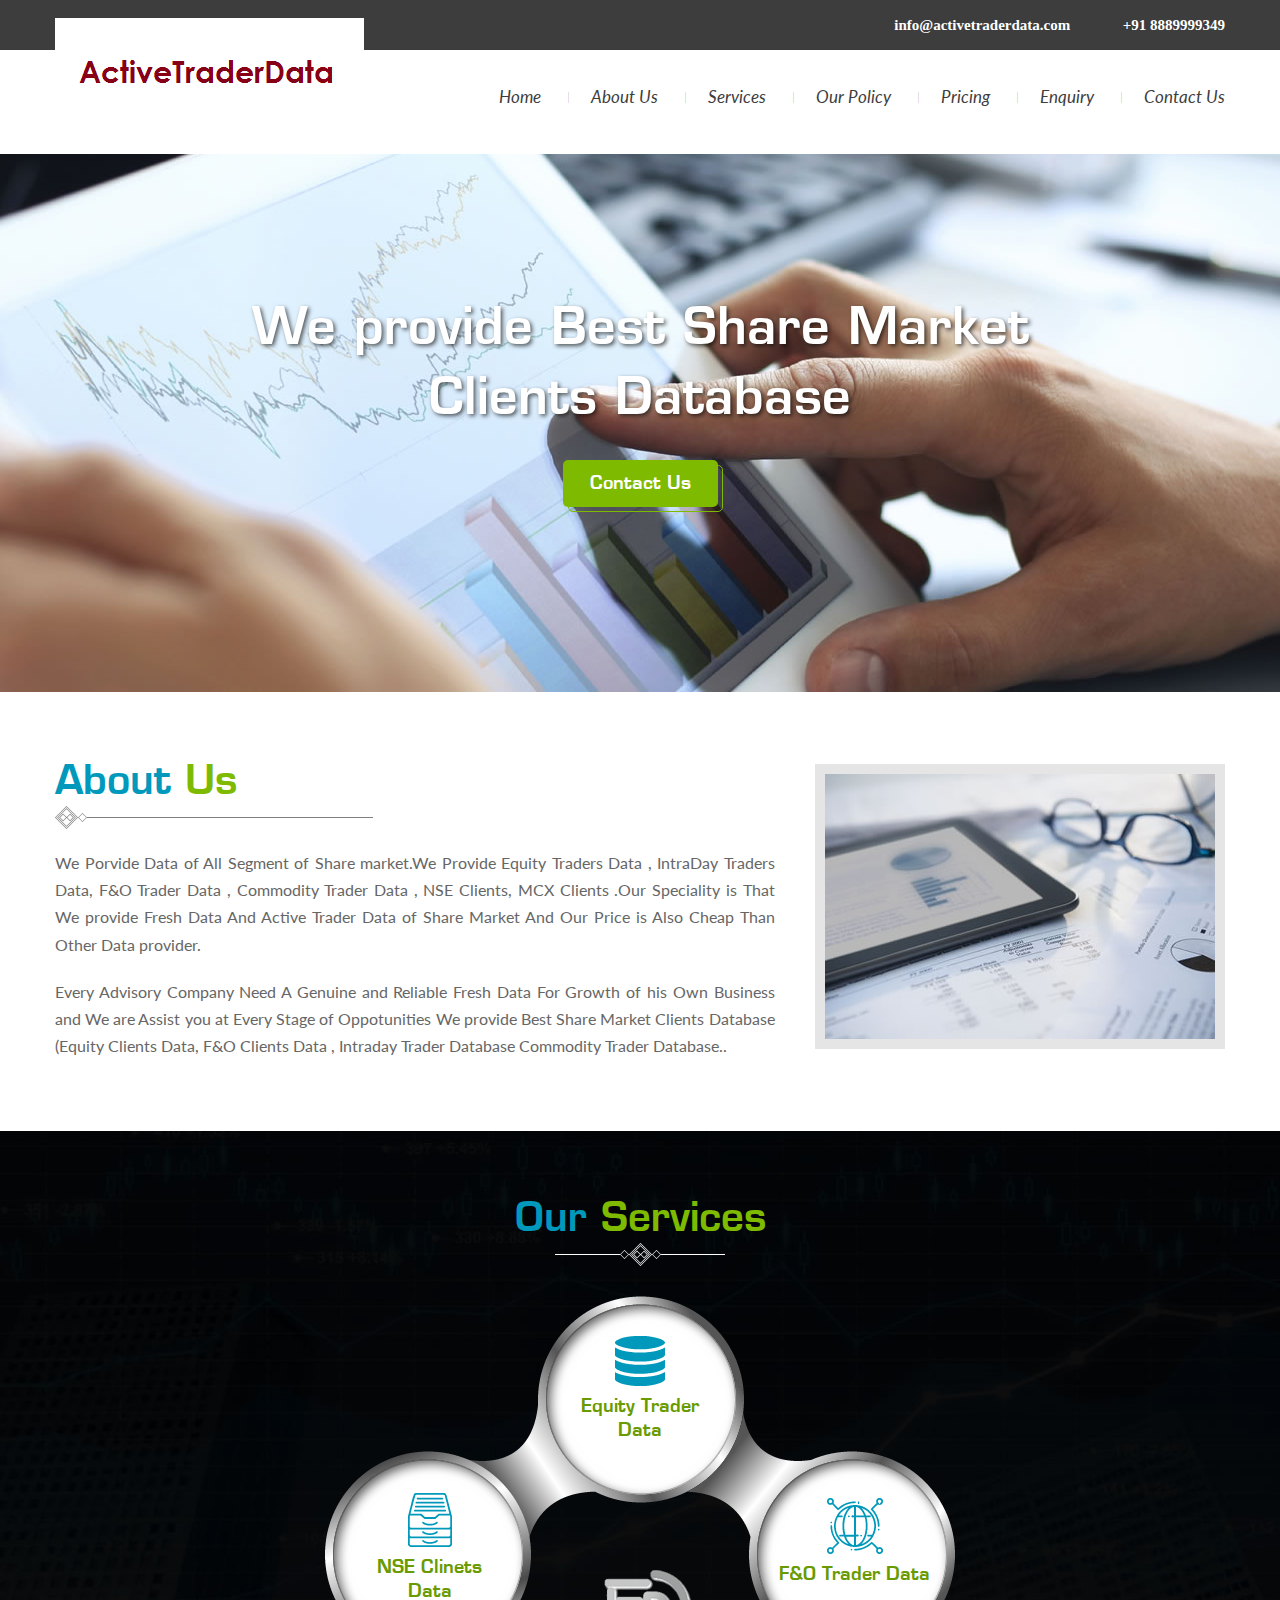
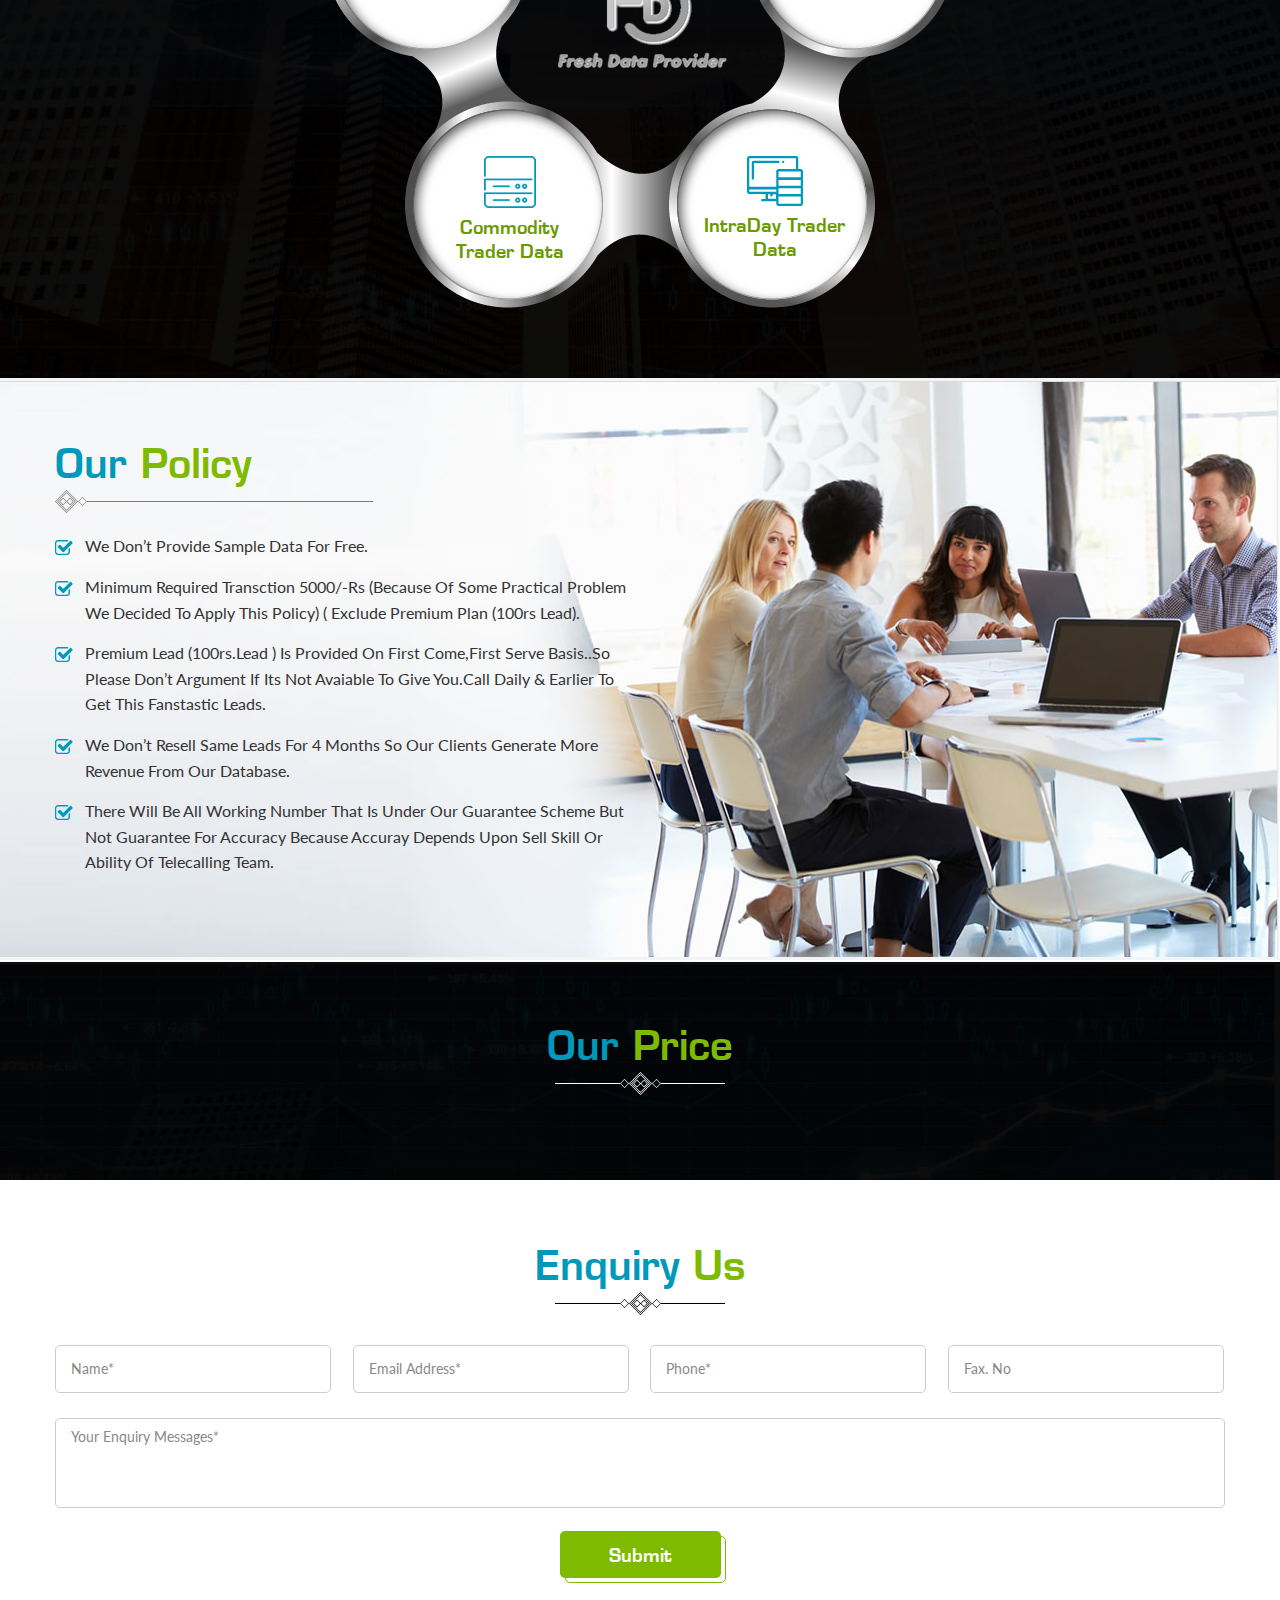
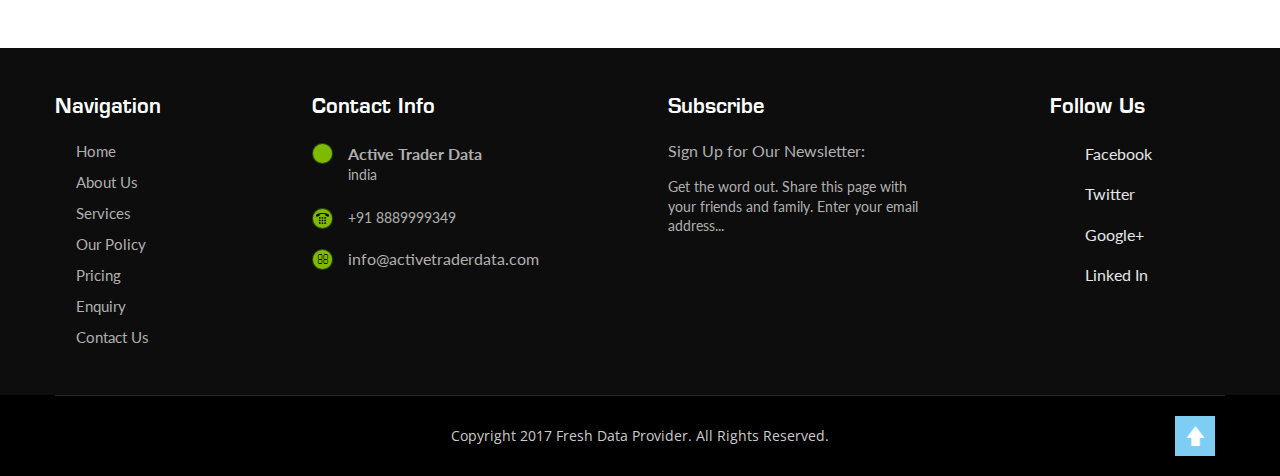
==== commit a25e8b32: "changes" ====
--- a/index.html
+++ b/index.html
@@ -175,7 +175,7 @@
 	      <div class="right-menu">
 		  <ul>
 		      <li class="header-mail"><a href="mailto:info@activetraderdata.com">info@activetraderdata.com</a></li>
-		      <li class="header-phone"><b>+91 9340301139</b></li>
+		      <li class="header-phone"><b>+91 8889999349</b></li>
 <!-- 
 -->
 		  </ul>
@@ -500,7 +500,7 @@
 		    <div class="container">
 			  <h4>Contact Info</h4>
 			  <p class="address"></p><h5>Active Trader Data</h5><p>india </p>
-			  <p class="mobile">+91 9340301139 </p>
+			  <p class="mobile">+91 8889999349 </p>
 			  <a href="mailto:info@activetraderdata.com">info@activetraderdata.com</a>
 		    </div>
 		</div>
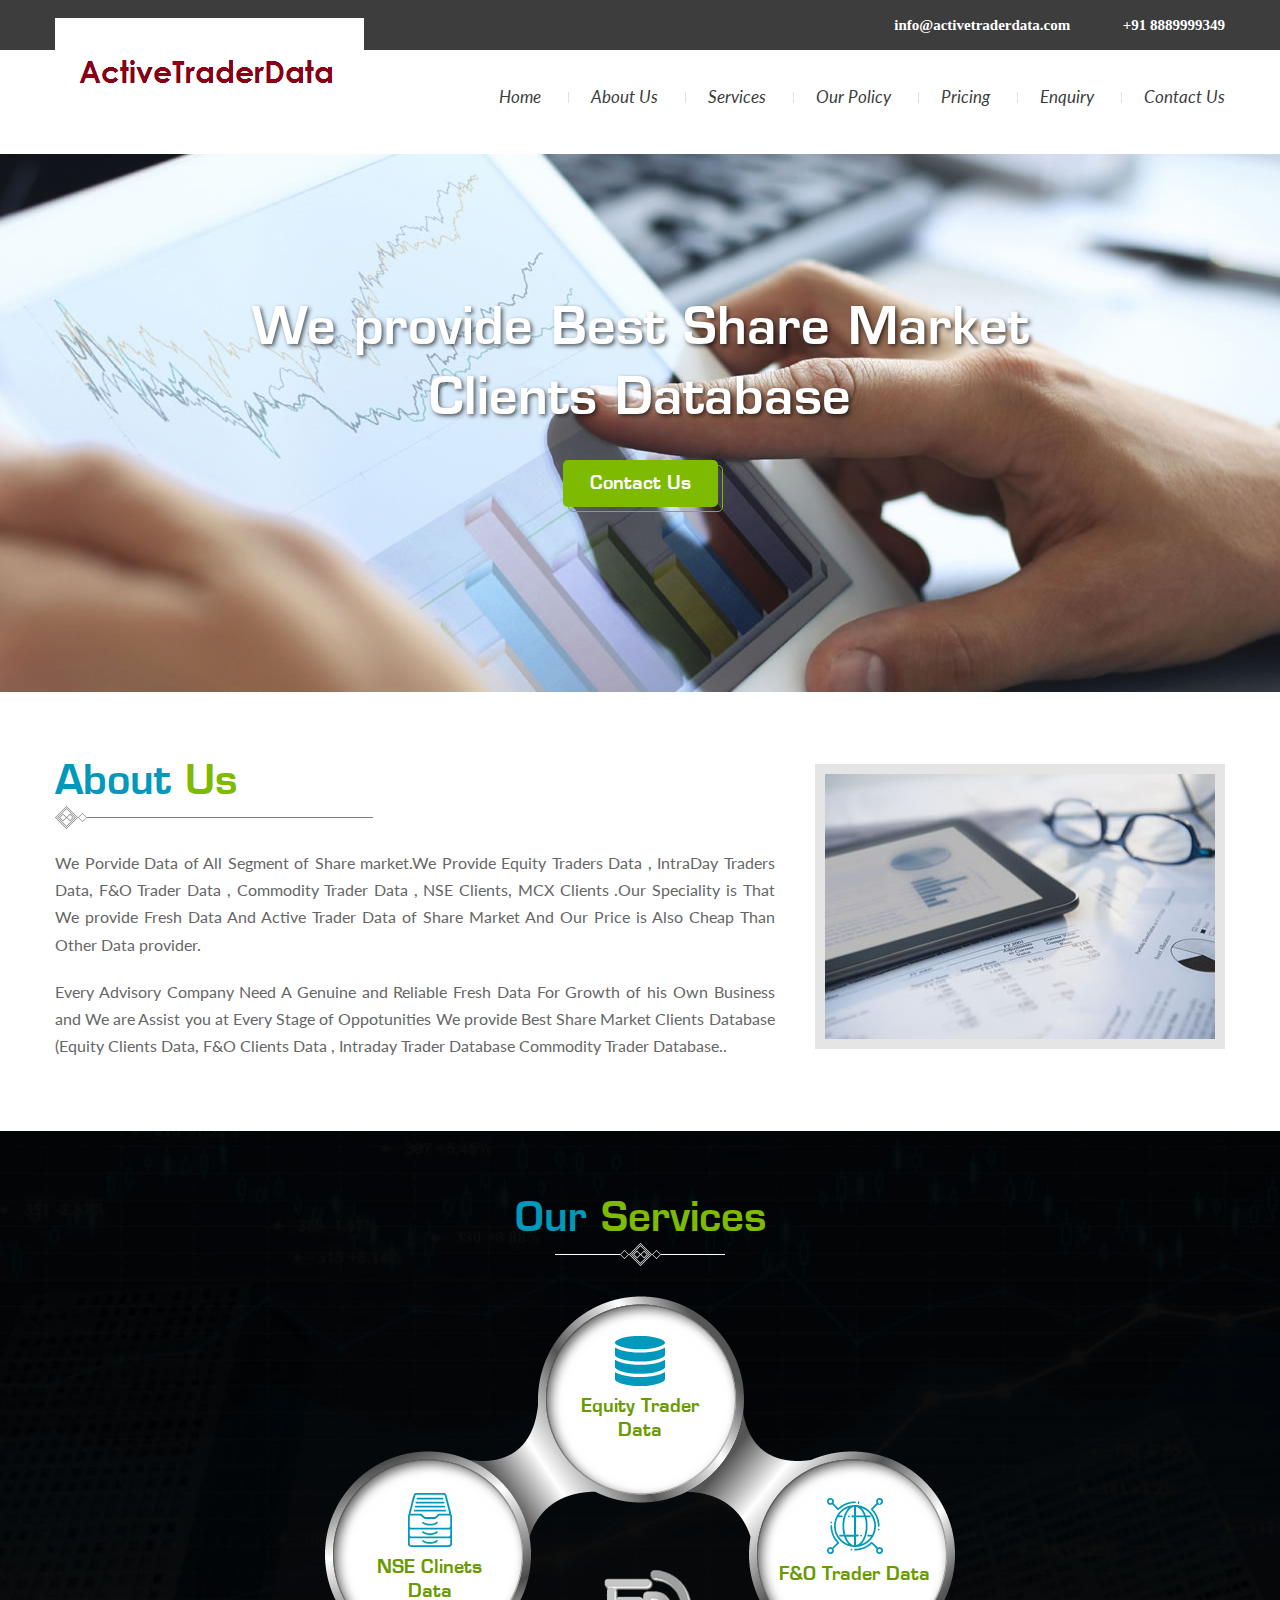
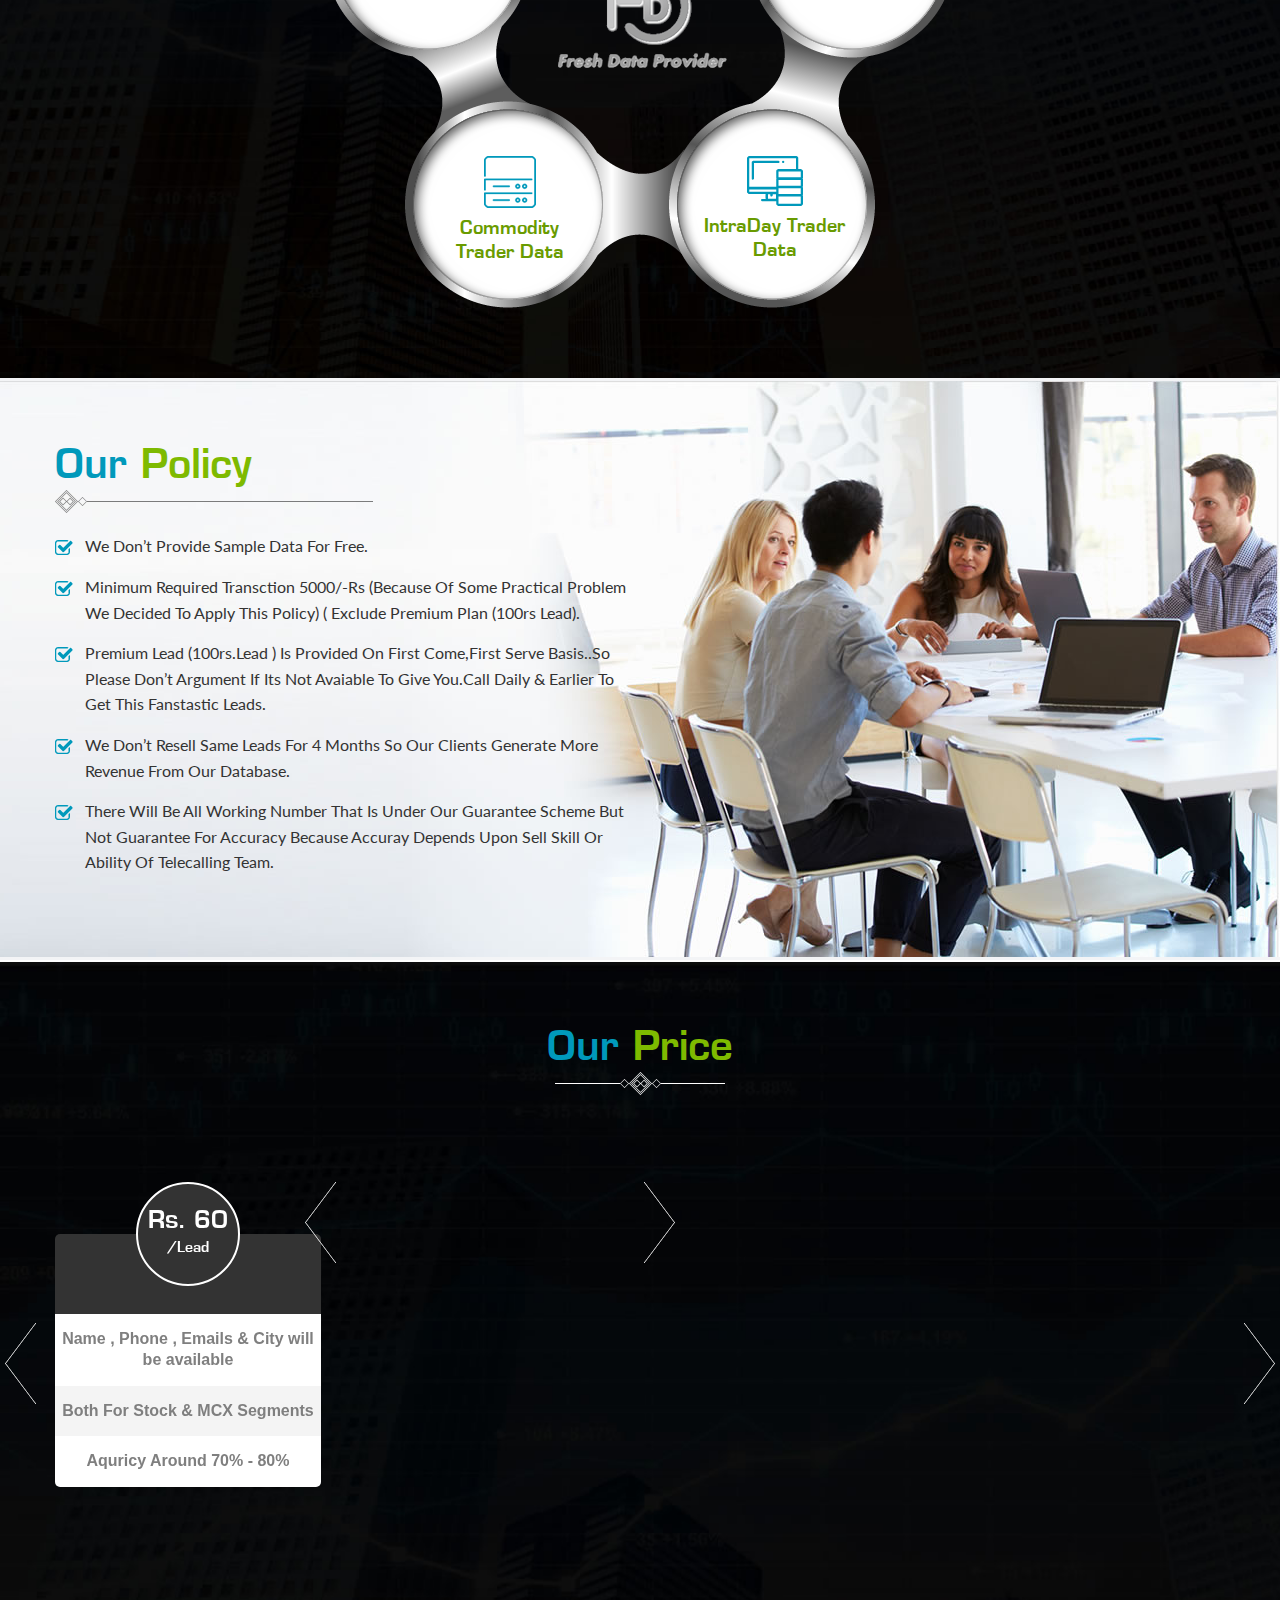
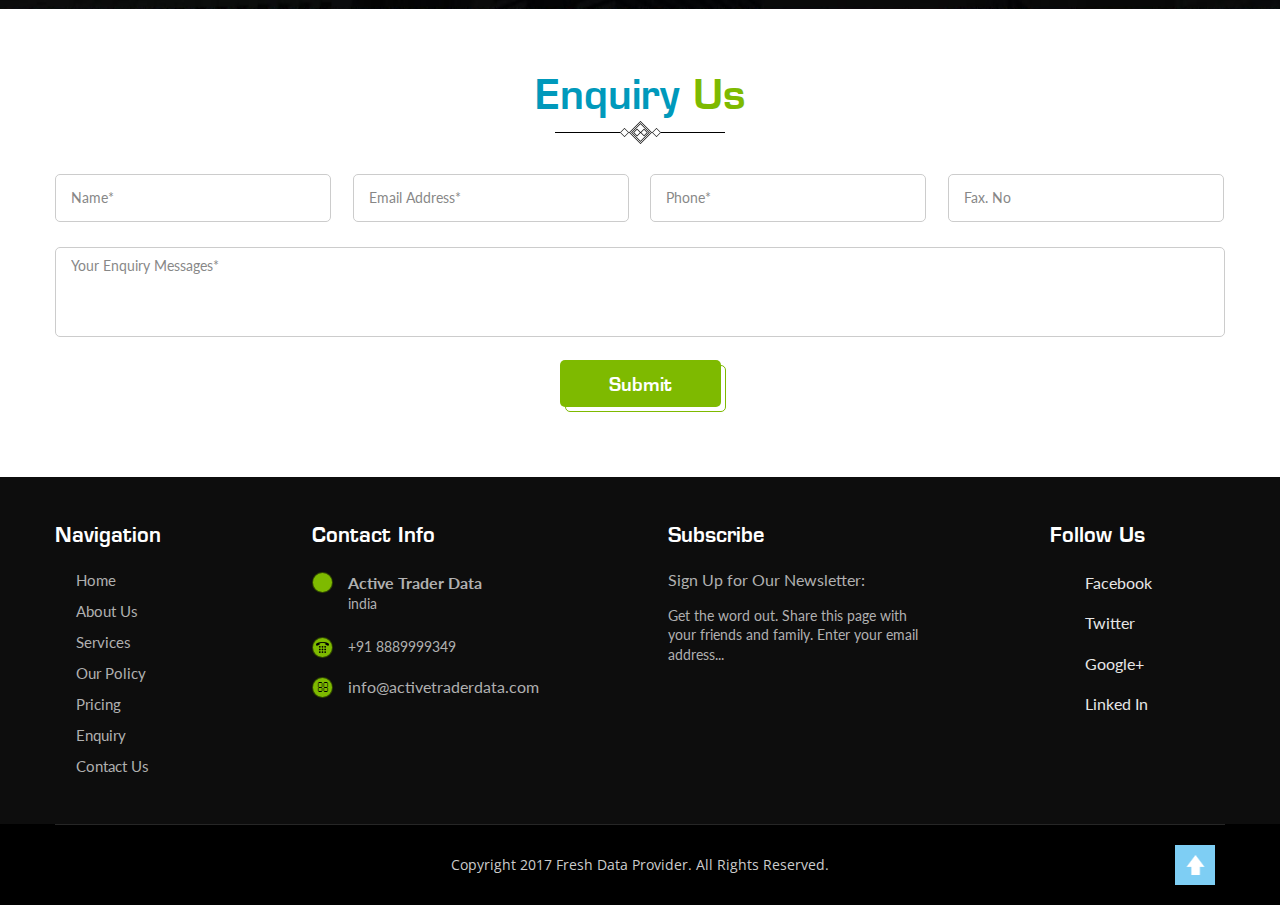
==== commit ec2d5a16: "changes" ====
--- a/index.html
+++ b/index.html
@@ -24,8 +24,8 @@
 <script defer type="text/javascript" src="js/newsletter.js"></script>
 
 <!--slider-main-start-->
-<link type="text/css" href="jquery.bxslider/jquery.bxslider.css" rel="stylesheet" />
-<script type="text/javascript" src="jquery.bxslider/jquery.bxslider.min.js"></script>
+<link type="text/css" href="css/jquery.bxslider.css" rel="stylesheet" />
+<script type="text/javascript" src="js/jquery.bxslider.min.js"></script>
 <script type="text/javascript" src="js/owl.carousel.min.js"></script>
 
 <script type="text/javascript">
@@ -316,15 +316,80 @@
 	
 	
 	
-	
-	<div class="our-price section-gap" id="out-price">
+	 <div class="our-price section-gap" id="out-price">
 		<div class="container">
 			<div class="sect-title center-title white">
 				<h2>Our<span> Price</span></h2>
 			</div>
 			<div class="price-wrapper">
-				<div class="owl-carousel">
-					<div class="item">
+				<div class="owl-carousel owl-theme owl-responsive-1000 owl-loaded">
+					
+					
+					
+					
+					
+					
+					
+					
+					
+					
+					
+					
+					
+					
+				<div class="owl-stage-outer"><div class="owl-stage" style="transform: translate3d(-2100px, 0px, 0px); transition: 0.25s; width: 4500px;"><div class="owl-item cloned" style="width: 270px; margin-right: 30px;"><div class="item">
+						<div class="price-table-1">
+							<div class="price-rs">
+								<p>Rs. 10 <span>/Lead</span></p>
+							</div>
+							<div class="top-bg"></div>
+							<div class="only-device">
+								<p>Name , Phone , Emails &amp; City will be available</p>
+							</div>
+							<div class="stock">
+								<p>Both For Stock &amp; MCX Segments</p>
+							</div>
+							<div class="around big-around">
+								<p> Aquricy around 50% - 60%</p>
+							</div>
+							<div class="stock last-stock">
+								<p>Minimum Purchase is of 1000/-ie 100 Leads.</p>
+							</div>
+						</div>
+					</div></div><div class="owl-item cloned" style="width: 270px; margin-right: 30px;"><div class="item">
+						<div class="price-table-1">
+							<div class="price-rs">
+								<p>Rs. 60 <span>/Lead</span></p>
+							</div>
+							<div class="top-bg"></div>
+							<div class="only-device">
+								<p>Name , Phone , Emails &amp; City will be available</p>
+							</div>
+							<div class="stock">
+								<p>Both For Stock &amp; MCX Segments</p>
+							</div>
+							<div class="around">
+								<p>Aquricy Around 70% - 80%</p>
+							</div>
+						</div>
+					</div></div><div class="owl-item cloned" style="width: 270px; margin-right: 30px;"><div class="item">
+						<div class="price-table-1">
+							<div class="price-rs">
+								<p>Rs.100 <span>/Lead</span></p>
+							</div>
+							<div class="top-bg"></div>
+							<div class="only-device">
+								<p>Name , Phone , Emails &amp; City will be available</p>
+							</div>
+							<div class="stock">
+								<p>Both For Stock &amp; MCX Segments</p>
+							</div>
+							<div class="around">
+								<p> Aquricy around 85% - 95%</p>
+							</div>
+							
+						</div>
+					</div></div><div class="owl-item cloned" style="width: 270px; margin-right: 30px;"><div class="clear"></div></div><div class="owl-item" style="width: 270px; margin-right: 30px;"><div class="item">
 						<div class="price-table-1">
 							<div class="price-rs">
 								<p>Rs. 1 <span>/Lead</span></p>
@@ -334,15 +399,13 @@
 								<p>Only Mobile Details will be available</p>
 							</div>
 							<div class="stock">
-								<p>Both For Stock & MCX Segments</p>
+								<p>Both For Stock &amp; MCX Segments</p>
 							</div>
 							<div class="around">
 								<p>Aquricy Around 10% - 15%</p>
 							</div>
 						</div>
-					</div>
-					
-					<div class="item">
+					</div></div><div class="owl-item" style="width: 270px; margin-right: 30px;"><div class="item">
 						<div class="price-table-1">
 							<div class="price-rs">
 								<p>Rs. 2 <span>/Lead</span></p>
@@ -352,44 +415,39 @@
 								<p>Only Mobile Details will be available</p>
 							</div>
 							<div class="stock">
-								<p>Both For Stock & MCX Segments</p>
+								<p>Both For Stock &amp; MCX Segments</p>
 							</div>
 							<div class="around">
 								<p>Aquricy Around 20% - 25%</p>
 							</div>
 						</div>
-					</div>
-					
-					<div class="item">
+					</div></div><div class="owl-item" style="width: 270px; margin-right: 30px;"><div class="item">
 						<div class="price-table-1">
 							<div class="price-rs">
 								<p>Rs. 5 <span>/Lead</span></p>
 							</div>
 							<div class="top-bg"></div>
 							<div class="only-device">
-								<p>Name , Phone  & Emails will be available</p>
-							</div>
-							<div class="stock">
-								<p>Both For Stock & MCX Segments</p>
+								<p>Name , Phone  &amp; Emails will be available</p>
+							</div>
+							<div class="stock">
+								<p>Both For Stock &amp; MCX Segments</p>
 							</div>
 							<div class="around">
 								<p>Aquricy Around 25% - 30%</p>
 							</div>
 						</div>
-					</div>
-					
-					
-					<div class="item">
+					</div></div><div class="owl-item active" style="width: 270px; margin-right: 30px;"><div class="item">
 						<div class="price-table-1">
 							<div class="price-rs">
 								<p>Rs. 10 <span>/Lead</span></p>
 							</div>
 							<div class="top-bg"></div>
 							<div class="only-device">
-								<p>Name , Phone , Emails & City will be available</p>
-							</div>
-							<div class="stock">
-								<p>Both For Stock & MCX Segments</p>
+								<p>Name , Phone , Emails &amp; City will be available</p>
+							</div>
+							<div class="stock">
+								<p>Both For Stock &amp; MCX Segments</p>
 							</div>
 							<div class="around big-around">
 								<p> Aquricy around 50% - 60%</p>
@@ -398,47 +456,107 @@
 								<p>Minimum Purchase is of 1000/-ie 100 Leads.</p>
 							</div>
 						</div>
-					</div>
-					
-					<div class="item">
+					</div></div><div class="owl-item active" style="width: 270px; margin-right: 30px;"><div class="item">
 						<div class="price-table-1">
 							<div class="price-rs">
 								<p>Rs. 60 <span>/Lead</span></p>
 							</div>
 							<div class="top-bg"></div>
 							<div class="only-device">
-								<p>Name , Phone , Emails & City will be available</p>
-							</div>
-							<div class="stock">
-								<p>Both For Stock & MCX Segments</p>
+								<p>Name , Phone , Emails &amp; City will be available</p>
+							</div>
+							<div class="stock">
+								<p>Both For Stock &amp; MCX Segments</p>
 							</div>
 							<div class="around">
 								<p>Aquricy Around 70% - 80%</p>
 							</div>
 						</div>
-					</div>
-					
-					
-					<div class="item">
+					</div></div><div class="owl-item active" style="width: 270px; margin-right: 30px;"><div class="item">
 						<div class="price-table-1">
 							<div class="price-rs">
 								<p>Rs.100 <span>/Lead</span></p>
 							</div>
 							<div class="top-bg"></div>
 							<div class="only-device">
-								<p>Name , Phone , Emails & City will be available</p>
-							</div>
-							<div class="stock">
-								<p>Both For Stock & MCX Segments</p>
+								<p>Name , Phone , Emails &amp; City will be available</p>
+							</div>
+							<div class="stock">
+								<p>Both For Stock &amp; MCX Segments</p>
 							</div>
 							<div class="around">
 								<p> Aquricy around 85% - 95%</p>
 							</div>
 							
 						</div>
-					</div>
-					<div class="clear"></div>
-				</div>
+					</div></div><div class="owl-item active" style="width: 270px; margin-right: 30px;"><div class="clear"></div></div><div class="owl-item cloned" style="width: 270px; margin-right: 30px;"><div class="item">
+						<div class="price-table-1">
+							<div class="price-rs">
+								<p>Rs. 1 <span>/Lead</span></p>
+							</div>
+							<div class="top-bg"></div>
+							<div class="only-device">
+								<p>Only Mobile Details will be available</p>
+							</div>
+							<div class="stock">
+								<p>Both For Stock &amp; MCX Segments</p>
+							</div>
+							<div class="around">
+								<p>Aquricy Around 10% - 15%</p>
+							</div>
+						</div>
+					</div></div><div class="owl-item cloned" style="width: 270px; margin-right: 30px;"><div class="item">
+						<div class="price-table-1">
+							<div class="price-rs">
+								<p>Rs. 2 <span>/Lead</span></p>
+							</div>	
+							<div class="top-bg"></div>
+							<div class="only-device">
+								<p>Only Mobile Details will be available</p>
+							</div>
+							<div class="stock">
+								<p>Both For Stock &amp; MCX Segments</p>
+							</div>
+							<div class="around">
+								<p>Aquricy Around 20% - 25%</p>
+							</div>
+						</div>
+					</div></div><div class="owl-item cloned" style="width: 270px; margin-right: 30px;"><div class="item">
+						<div class="price-table-1">
+							<div class="price-rs">
+								<p>Rs. 5 <span>/Lead</span></p>
+							</div>
+							<div class="top-bg"></div>
+							<div class="only-device">
+								<p>Name , Phone  &amp; Emails will be available</p>
+							</div>
+							<div class="stock">
+								<p>Both For Stock &amp; MCX Segments</p>
+							</div>
+							<div class="around">
+								<p>Aquricy Around 25% - 30%</p>
+							</div>
+						</div>
+					</div></div><div class="owl-item cloned" style="width: 270px; margin-right: 30px;"><div class="item">
+						<div class="price-table-1">
+							<div class="price-rs">
+								<p>Rs. 10 <span>/Lead</span></p>
+							</div>
+							<div class="top-bg"></div>
+							<div class="only-device">
+								<p>Name , Phone , Emails &amp; City will be available</p>
+							</div>
+							<div class="stock">
+								<p>Both For Stock &amp; MCX Segments</p>
+							</div>
+							<div class="around big-around">
+								<p> Aquricy around 50% - 60%</p>
+							</div>
+							<div class="stock last-stock">
+								<p>Minimum Purchase is of 1000/-ie 100 Leads.</p>
+							</div>
+						</div>
+					</div></div></div></div><div class="owl-controls"><div class="owl-nav"><div class="owl-prev" style="">prev</div><div class="owl-next" style="">next</div></div><div class="owl-dots" style=""><div class="owl-dot"><span></span></div><div class="owl-dot"><span></span></div><div class="owl-dot"><span></span></div><div class="owl-dot active"><span></span></div><div class="owl-dot"><span></span></div><div class="owl-dot"><span></span></div><div class="owl-dot"><span></span></div></div></div></div>
 				
 				
 				
@@ -447,8 +565,6 @@
 				</div>
 			</div>
 		</div>
-	</div>
-	
 	
 	
 	<div class="contact-form section-gap" id="contact">
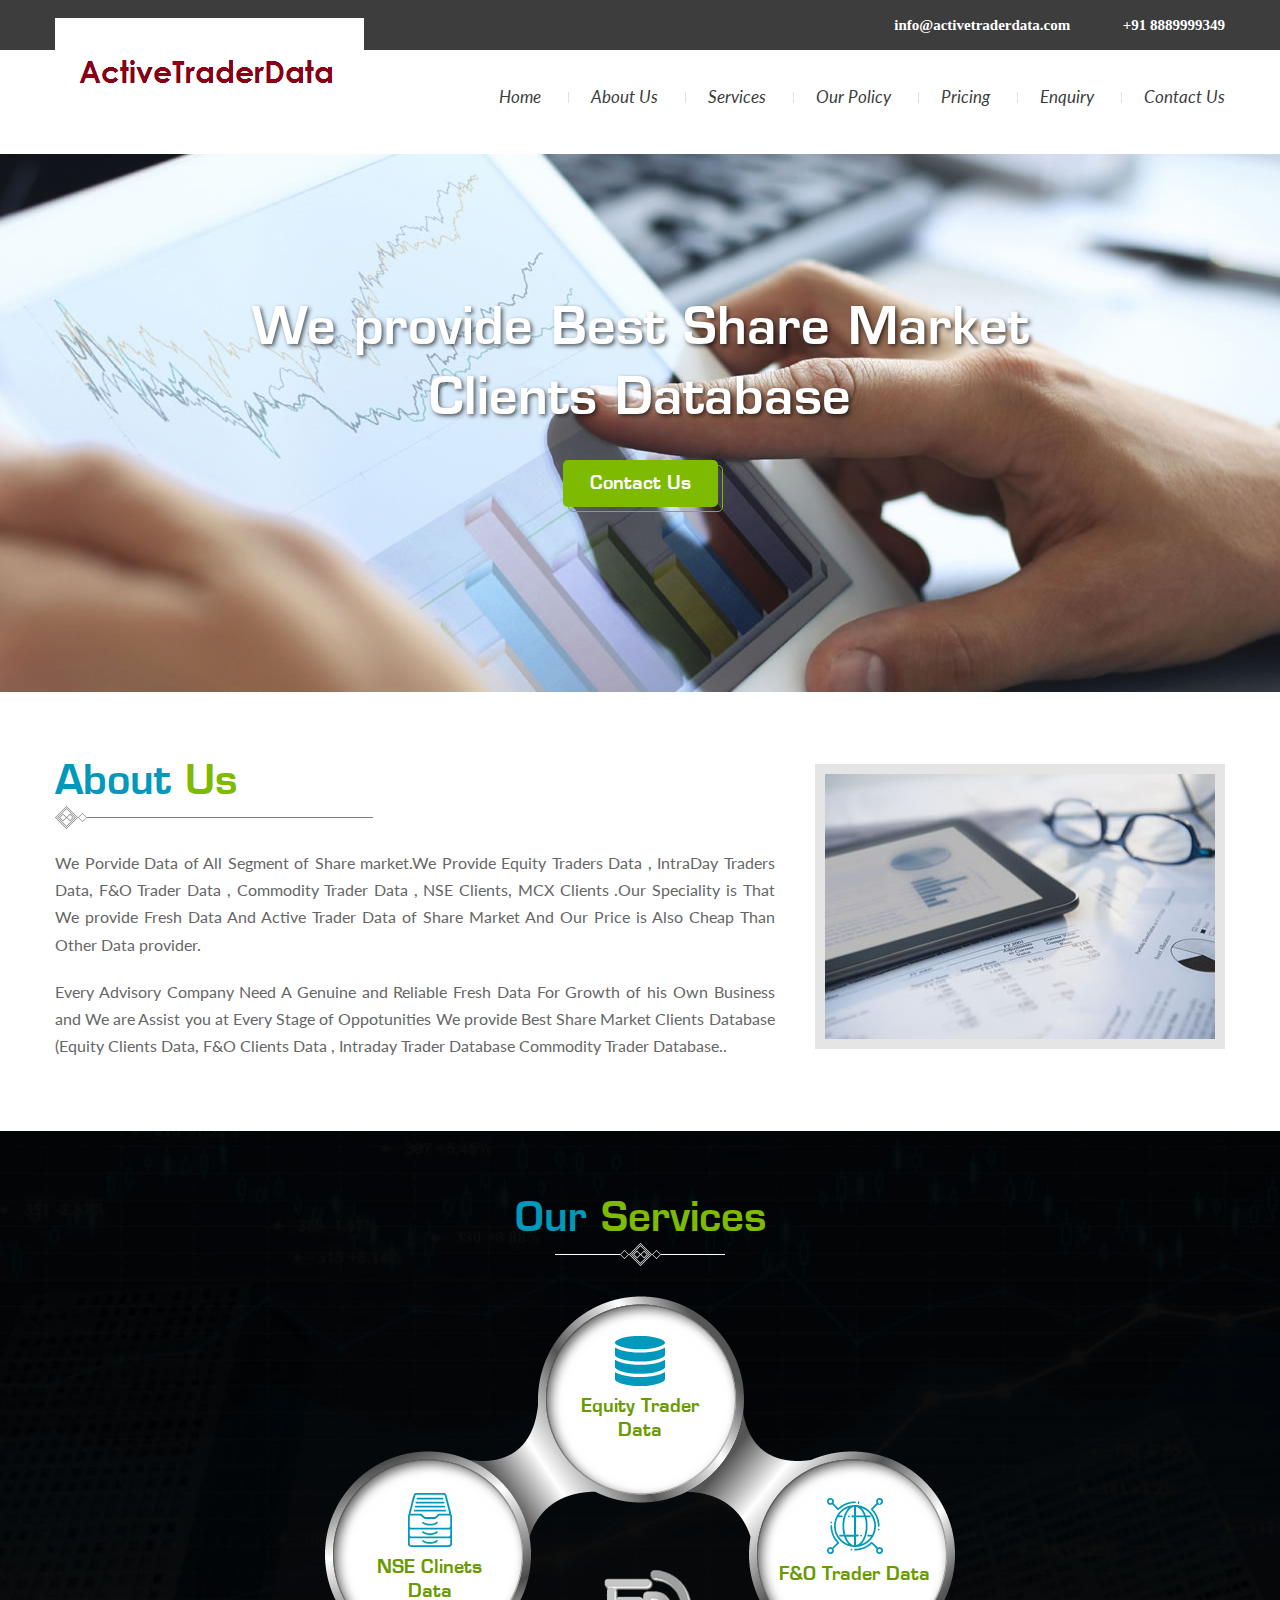
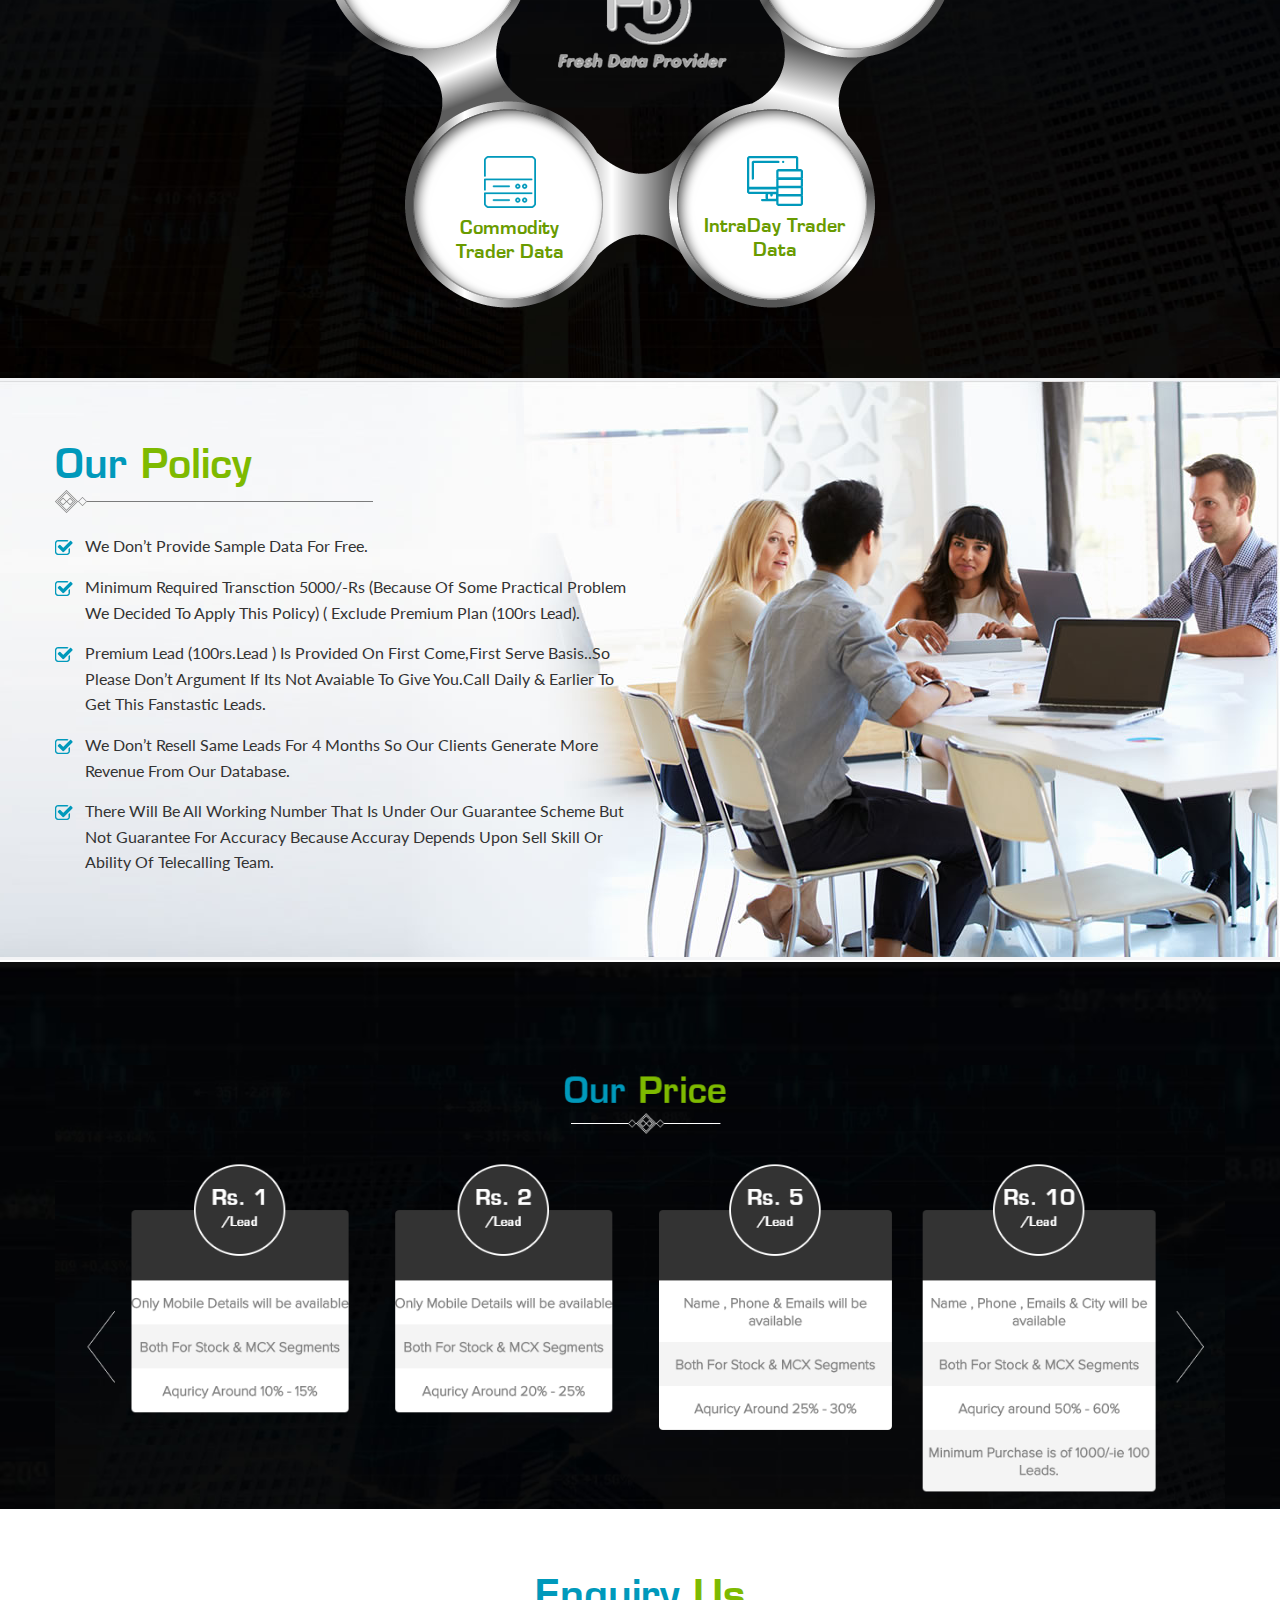
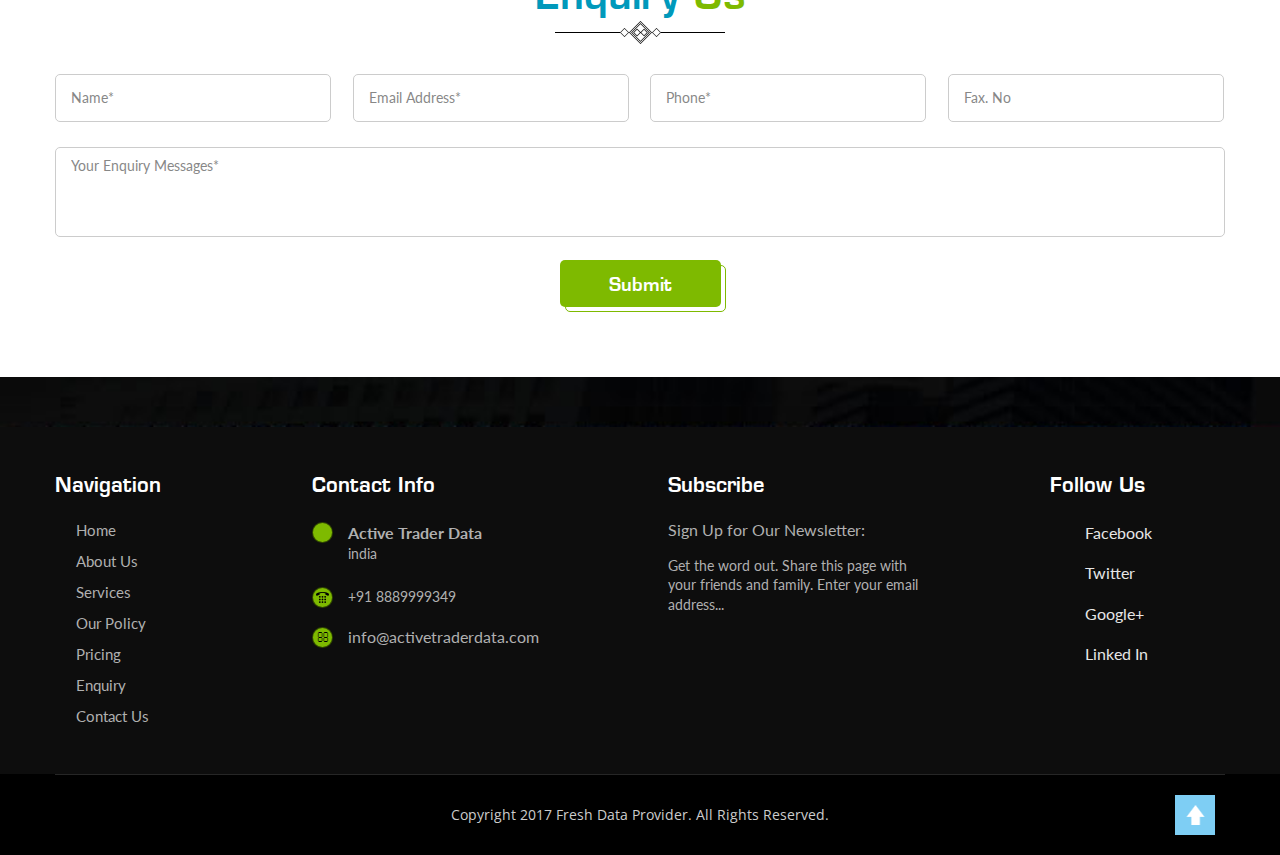
==== commit 6bc98b7e: "price" ====
--- a/index.html
+++ b/index.html
@@ -38,10 +38,7 @@
 		 
 	});		
 </script>
-<script>
-	
-</script>
-<!--slider-main-start-->
+	
 <!-- responsive menu -->
 <script type="text/javascript">
 	jQuery(document).ready(function($){
@@ -318,251 +315,8 @@
 	
 	 <div class="our-price section-gap" id="out-price">
 		<div class="container">
-			<div class="sect-title center-title white">
-				<h2>Our<span> Price</span></h2>
-			</div>
 			<div class="price-wrapper">
-				<div class="owl-carousel owl-theme owl-responsive-1000 owl-loaded">
-					
-					
-					
-					
-					
-					
-					
-					
-					
-					
-					
-					
-					
-					
-				<div class="owl-stage-outer"><div class="owl-stage" style="transform: translate3d(-2100px, 0px, 0px); transition: 0.25s; width: 4500px;"><div class="owl-item cloned" style="width: 270px; margin-right: 30px;"><div class="item">
-						<div class="price-table-1">
-							<div class="price-rs">
-								<p>Rs. 10 <span>/Lead</span></p>
-							</div>
-							<div class="top-bg"></div>
-							<div class="only-device">
-								<p>Name , Phone , Emails &amp; City will be available</p>
-							</div>
-							<div class="stock">
-								<p>Both For Stock &amp; MCX Segments</p>
-							</div>
-							<div class="around big-around">
-								<p> Aquricy around 50% - 60%</p>
-							</div>
-							<div class="stock last-stock">
-								<p>Minimum Purchase is of 1000/-ie 100 Leads.</p>
-							</div>
-						</div>
-					</div></div><div class="owl-item cloned" style="width: 270px; margin-right: 30px;"><div class="item">
-						<div class="price-table-1">
-							<div class="price-rs">
-								<p>Rs. 60 <span>/Lead</span></p>
-							</div>
-							<div class="top-bg"></div>
-							<div class="only-device">
-								<p>Name , Phone , Emails &amp; City will be available</p>
-							</div>
-							<div class="stock">
-								<p>Both For Stock &amp; MCX Segments</p>
-							</div>
-							<div class="around">
-								<p>Aquricy Around 70% - 80%</p>
-							</div>
-						</div>
-					</div></div><div class="owl-item cloned" style="width: 270px; margin-right: 30px;"><div class="item">
-						<div class="price-table-1">
-							<div class="price-rs">
-								<p>Rs.100 <span>/Lead</span></p>
-							</div>
-							<div class="top-bg"></div>
-							<div class="only-device">
-								<p>Name , Phone , Emails &amp; City will be available</p>
-							</div>
-							<div class="stock">
-								<p>Both For Stock &amp; MCX Segments</p>
-							</div>
-							<div class="around">
-								<p> Aquricy around 85% - 95%</p>
-							</div>
-							
-						</div>
-					</div></div><div class="owl-item cloned" style="width: 270px; margin-right: 30px;"><div class="clear"></div></div><div class="owl-item" style="width: 270px; margin-right: 30px;"><div class="item">
-						<div class="price-table-1">
-							<div class="price-rs">
-								<p>Rs. 1 <span>/Lead</span></p>
-							</div>
-							<div class="top-bg"></div>
-							<div class="only-device">
-								<p>Only Mobile Details will be available</p>
-							</div>
-							<div class="stock">
-								<p>Both For Stock &amp; MCX Segments</p>
-							</div>
-							<div class="around">
-								<p>Aquricy Around 10% - 15%</p>
-							</div>
-						</div>
-					</div></div><div class="owl-item" style="width: 270px; margin-right: 30px;"><div class="item">
-						<div class="price-table-1">
-							<div class="price-rs">
-								<p>Rs. 2 <span>/Lead</span></p>
-							</div>	
-							<div class="top-bg"></div>
-							<div class="only-device">
-								<p>Only Mobile Details will be available</p>
-							</div>
-							<div class="stock">
-								<p>Both For Stock &amp; MCX Segments</p>
-							</div>
-							<div class="around">
-								<p>Aquricy Around 20% - 25%</p>
-							</div>
-						</div>
-					</div></div><div class="owl-item" style="width: 270px; margin-right: 30px;"><div class="item">
-						<div class="price-table-1">
-							<div class="price-rs">
-								<p>Rs. 5 <span>/Lead</span></p>
-							</div>
-							<div class="top-bg"></div>
-							<div class="only-device">
-								<p>Name , Phone  &amp; Emails will be available</p>
-							</div>
-							<div class="stock">
-								<p>Both For Stock &amp; MCX Segments</p>
-							</div>
-							<div class="around">
-								<p>Aquricy Around 25% - 30%</p>
-							</div>
-						</div>
-					</div></div><div class="owl-item active" style="width: 270px; margin-right: 30px;"><div class="item">
-						<div class="price-table-1">
-							<div class="price-rs">
-								<p>Rs. 10 <span>/Lead</span></p>
-							</div>
-							<div class="top-bg"></div>
-							<div class="only-device">
-								<p>Name , Phone , Emails &amp; City will be available</p>
-							</div>
-							<div class="stock">
-								<p>Both For Stock &amp; MCX Segments</p>
-							</div>
-							<div class="around big-around">
-								<p> Aquricy around 50% - 60%</p>
-							</div>
-							<div class="stock last-stock">
-								<p>Minimum Purchase is of 1000/-ie 100 Leads.</p>
-							</div>
-						</div>
-					</div></div><div class="owl-item active" style="width: 270px; margin-right: 30px;"><div class="item">
-						<div class="price-table-1">
-							<div class="price-rs">
-								<p>Rs. 60 <span>/Lead</span></p>
-							</div>
-							<div class="top-bg"></div>
-							<div class="only-device">
-								<p>Name , Phone , Emails &amp; City will be available</p>
-							</div>
-							<div class="stock">
-								<p>Both For Stock &amp; MCX Segments</p>
-							</div>
-							<div class="around">
-								<p>Aquricy Around 70% - 80%</p>
-							</div>
-						</div>
-					</div></div><div class="owl-item active" style="width: 270px; margin-right: 30px;"><div class="item">
-						<div class="price-table-1">
-							<div class="price-rs">
-								<p>Rs.100 <span>/Lead</span></p>
-							</div>
-							<div class="top-bg"></div>
-							<div class="only-device">
-								<p>Name , Phone , Emails &amp; City will be available</p>
-							</div>
-							<div class="stock">
-								<p>Both For Stock &amp; MCX Segments</p>
-							</div>
-							<div class="around">
-								<p> Aquricy around 85% - 95%</p>
-							</div>
-							
-						</div>
-					</div></div><div class="owl-item active" style="width: 270px; margin-right: 30px;"><div class="clear"></div></div><div class="owl-item cloned" style="width: 270px; margin-right: 30px;"><div class="item">
-						<div class="price-table-1">
-							<div class="price-rs">
-								<p>Rs. 1 <span>/Lead</span></p>
-							</div>
-							<div class="top-bg"></div>
-							<div class="only-device">
-								<p>Only Mobile Details will be available</p>
-							</div>
-							<div class="stock">
-								<p>Both For Stock &amp; MCX Segments</p>
-							</div>
-							<div class="around">
-								<p>Aquricy Around 10% - 15%</p>
-							</div>
-						</div>
-					</div></div><div class="owl-item cloned" style="width: 270px; margin-right: 30px;"><div class="item">
-						<div class="price-table-1">
-							<div class="price-rs">
-								<p>Rs. 2 <span>/Lead</span></p>
-							</div>	
-							<div class="top-bg"></div>
-							<div class="only-device">
-								<p>Only Mobile Details will be available</p>
-							</div>
-							<div class="stock">
-								<p>Both For Stock &amp; MCX Segments</p>
-							</div>
-							<div class="around">
-								<p>Aquricy Around 20% - 25%</p>
-							</div>
-						</div>
-					</div></div><div class="owl-item cloned" style="width: 270px; margin-right: 30px;"><div class="item">
-						<div class="price-table-1">
-							<div class="price-rs">
-								<p>Rs. 5 <span>/Lead</span></p>
-							</div>
-							<div class="top-bg"></div>
-							<div class="only-device">
-								<p>Name , Phone  &amp; Emails will be available</p>
-							</div>
-							<div class="stock">
-								<p>Both For Stock &amp; MCX Segments</p>
-							</div>
-							<div class="around">
-								<p>Aquricy Around 25% - 30%</p>
-							</div>
-						</div>
-					</div></div><div class="owl-item cloned" style="width: 270px; margin-right: 30px;"><div class="item">
-						<div class="price-table-1">
-							<div class="price-rs">
-								<p>Rs. 10 <span>/Lead</span></p>
-							</div>
-							<div class="top-bg"></div>
-							<div class="only-device">
-								<p>Name , Phone , Emails &amp; City will be available</p>
-							</div>
-							<div class="stock">
-								<p>Both For Stock &amp; MCX Segments</p>
-							</div>
-							<div class="around big-around">
-								<p> Aquricy around 50% - 60%</p>
-							</div>
-							<div class="stock last-stock">
-								<p>Minimum Purchase is of 1000/-ie 100 Leads.</p>
-							</div>
-						</div>
-					</div></div></div></div><div class="owl-controls"><div class="owl-nav"><div class="owl-prev" style="">prev</div><div class="owl-next" style="">next</div></div><div class="owl-dots" style=""><div class="owl-dot"><span></span></div><div class="owl-dot"><span></span></div><div class="owl-dot"><span></span></div><div class="owl-dot active"><span></span></div><div class="owl-dot"><span></span></div><div class="owl-dot"><span></span></div><div class="owl-dot"><span></span></div></div></div></div>
-				
-				
-				
-					
-					
-				</div>
+				<img src="images/trader-data.png" width="100%"> 
 			</div>
 		</div>
 	
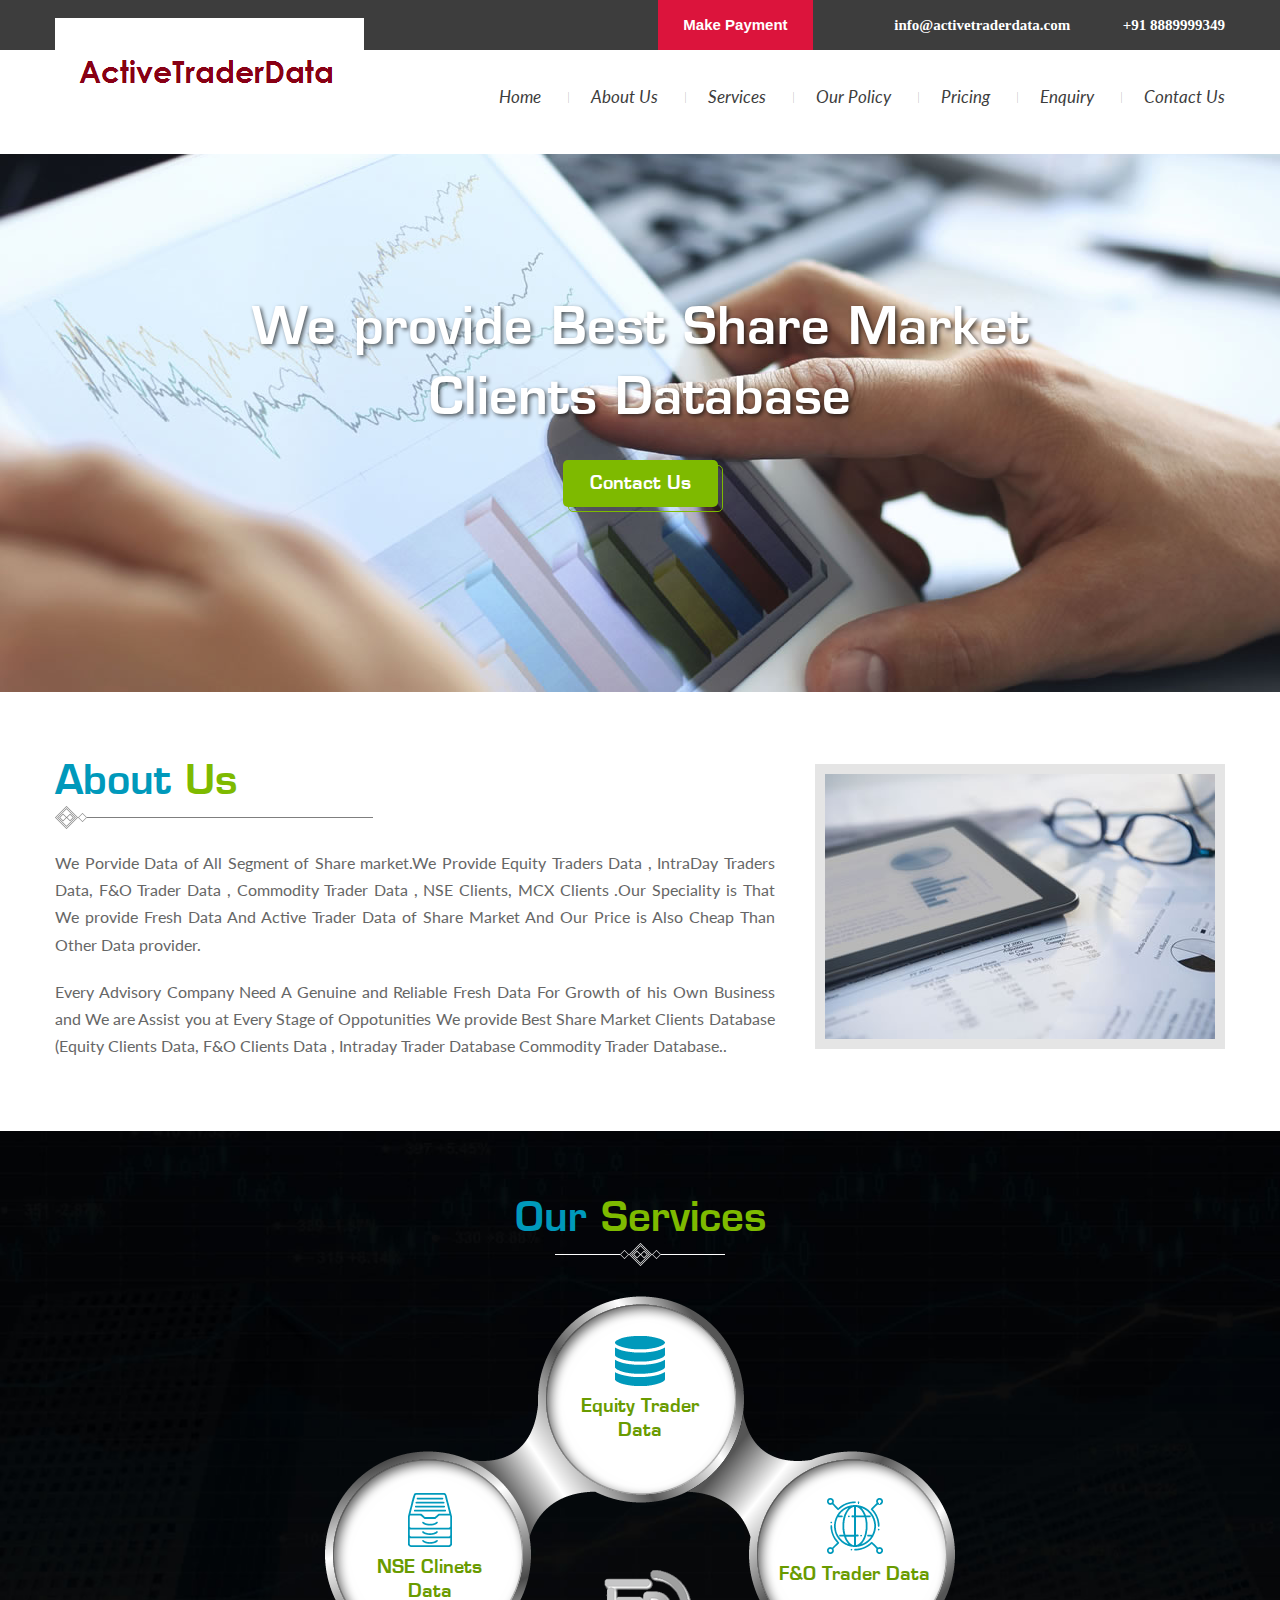
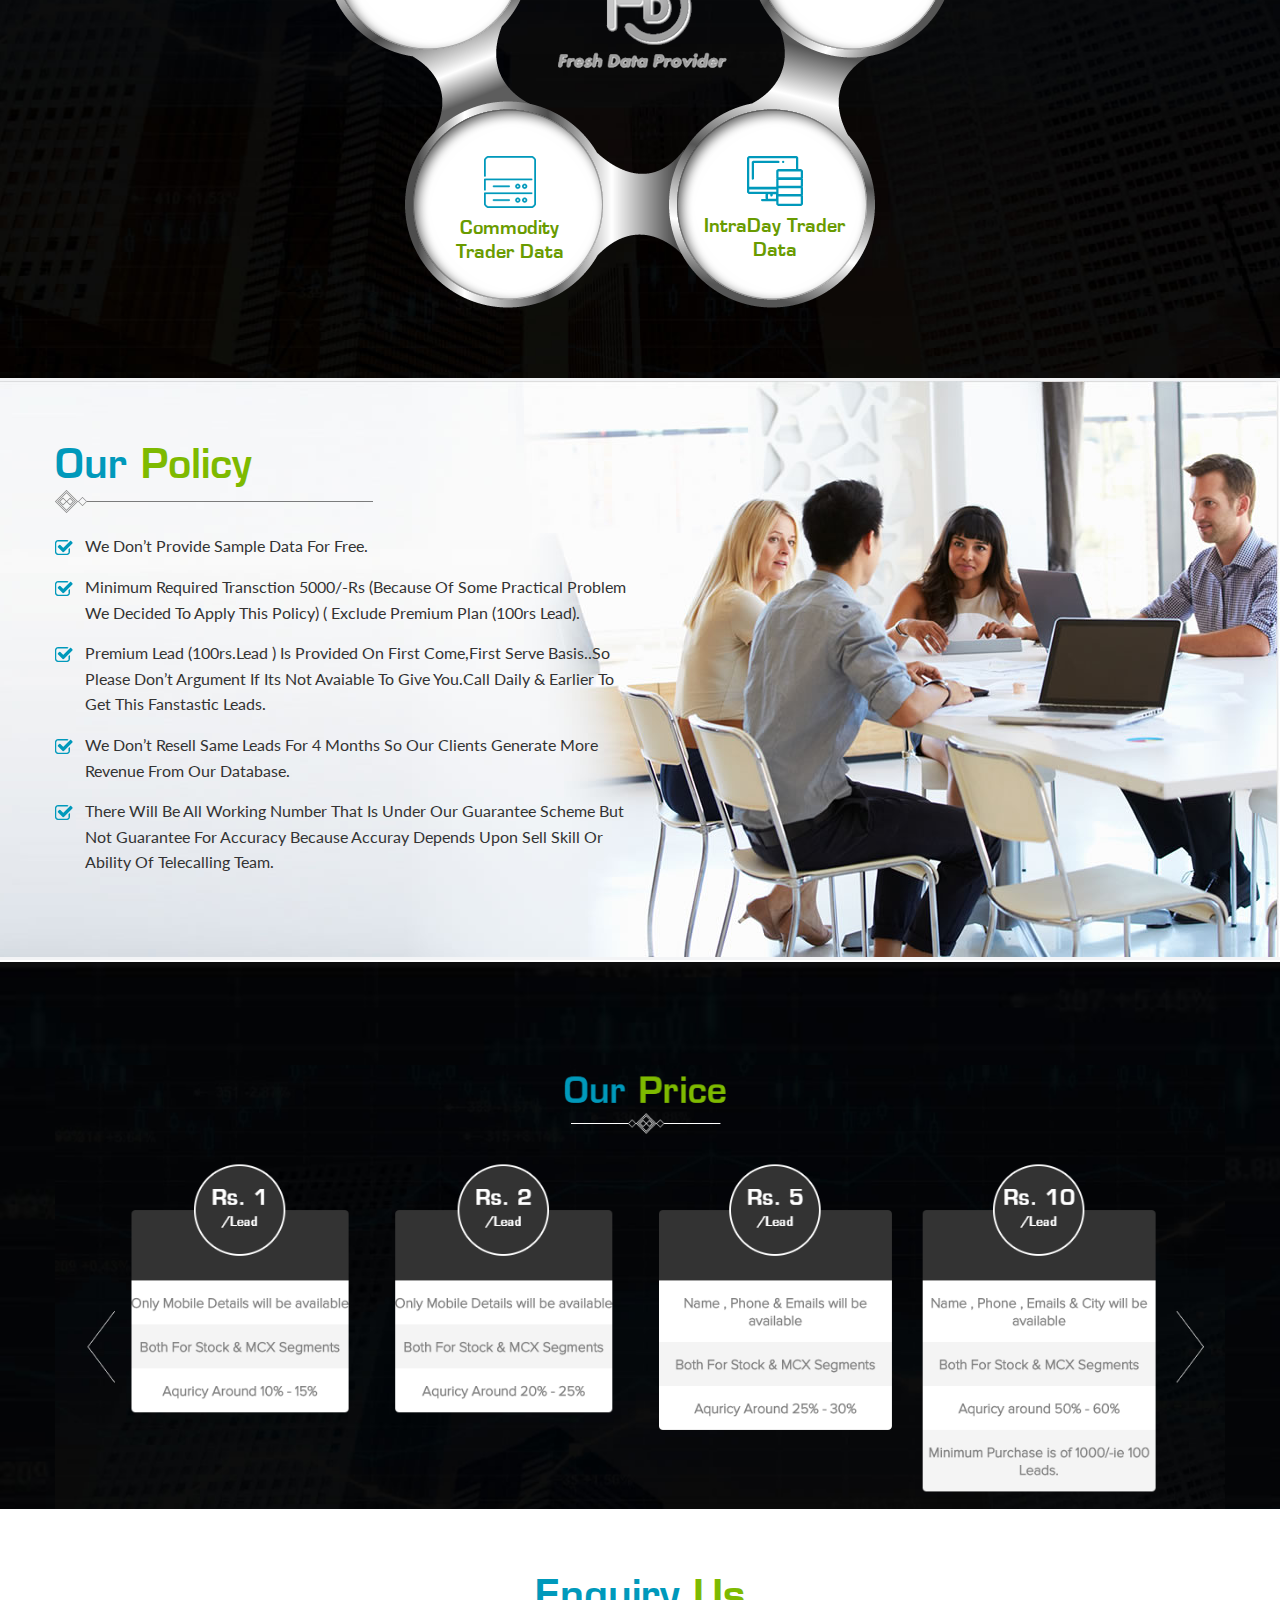
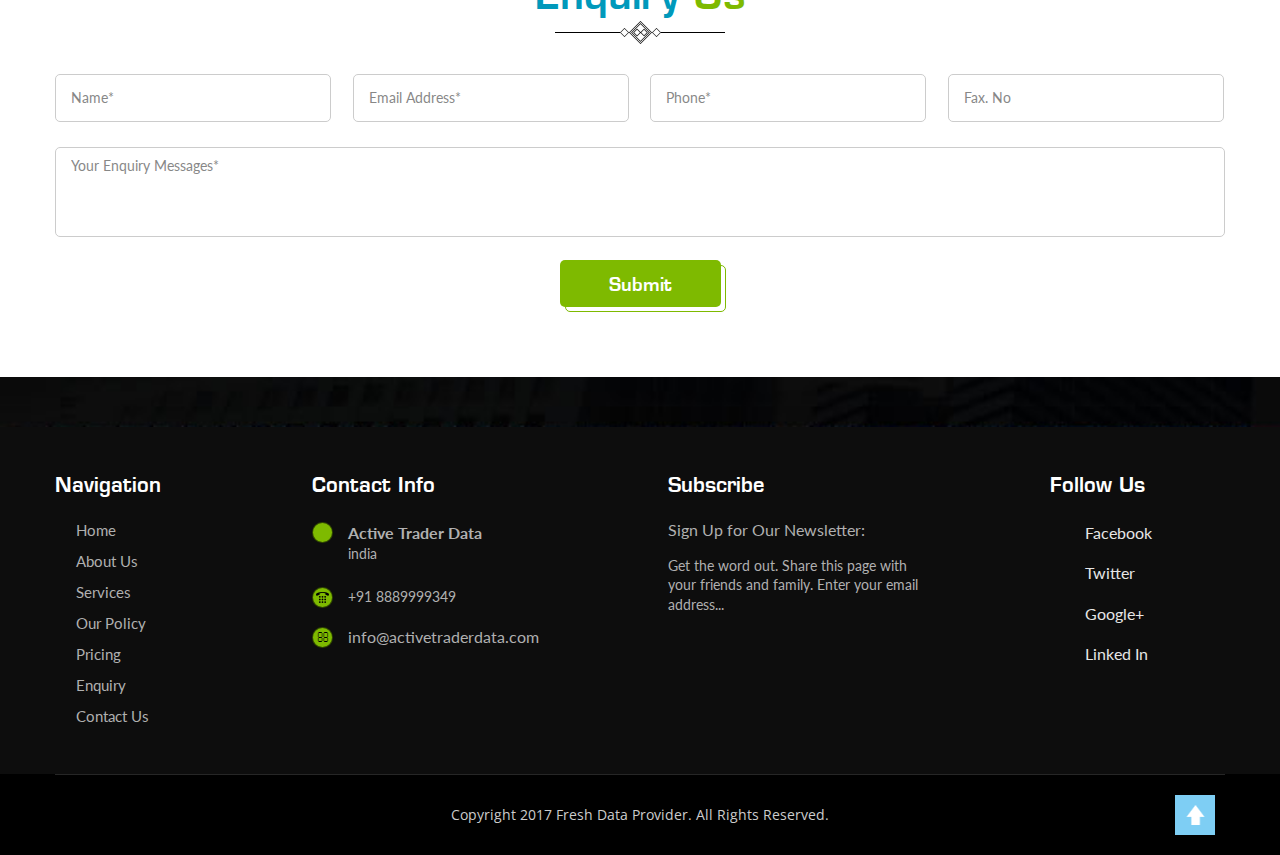
==== commit 70c4bc53: "master" ====
--- a/index.html
+++ b/index.html
@@ -144,6 +144,7 @@
 		      <li><a href="#out-price">Pricing</a></li>
 		      <li><a href="#contact">Enquiry</a></li>
 		      <li><a href="#footer">Contact Us</a></li>
+
       </ul>
   </div>
  
@@ -171,6 +172,13 @@
 	  <div class="container">
 	      <div class="right-menu">
 		  <ul>
+		  	 <li><a  style="
+    background: crimson;
+    padding: 0 25px;
+    text-decoration: blink;
+    animation: blinker 1s linear infinite;
+    font-family: sans-serif;
+"  href="https://www.payumoney.com/paybypayumoney/#/FEF8362154E4E3F5D97AEFE737C733A0" target="_blank">Make Payment </a></li>
 		      <li class="header-mail"><a href="mailto:info@activetraderdata.com">info@activetraderdata.com</a></li>
 		      <li class="header-phone"><b>+91 8889999349</b></li>
 <!-- 
